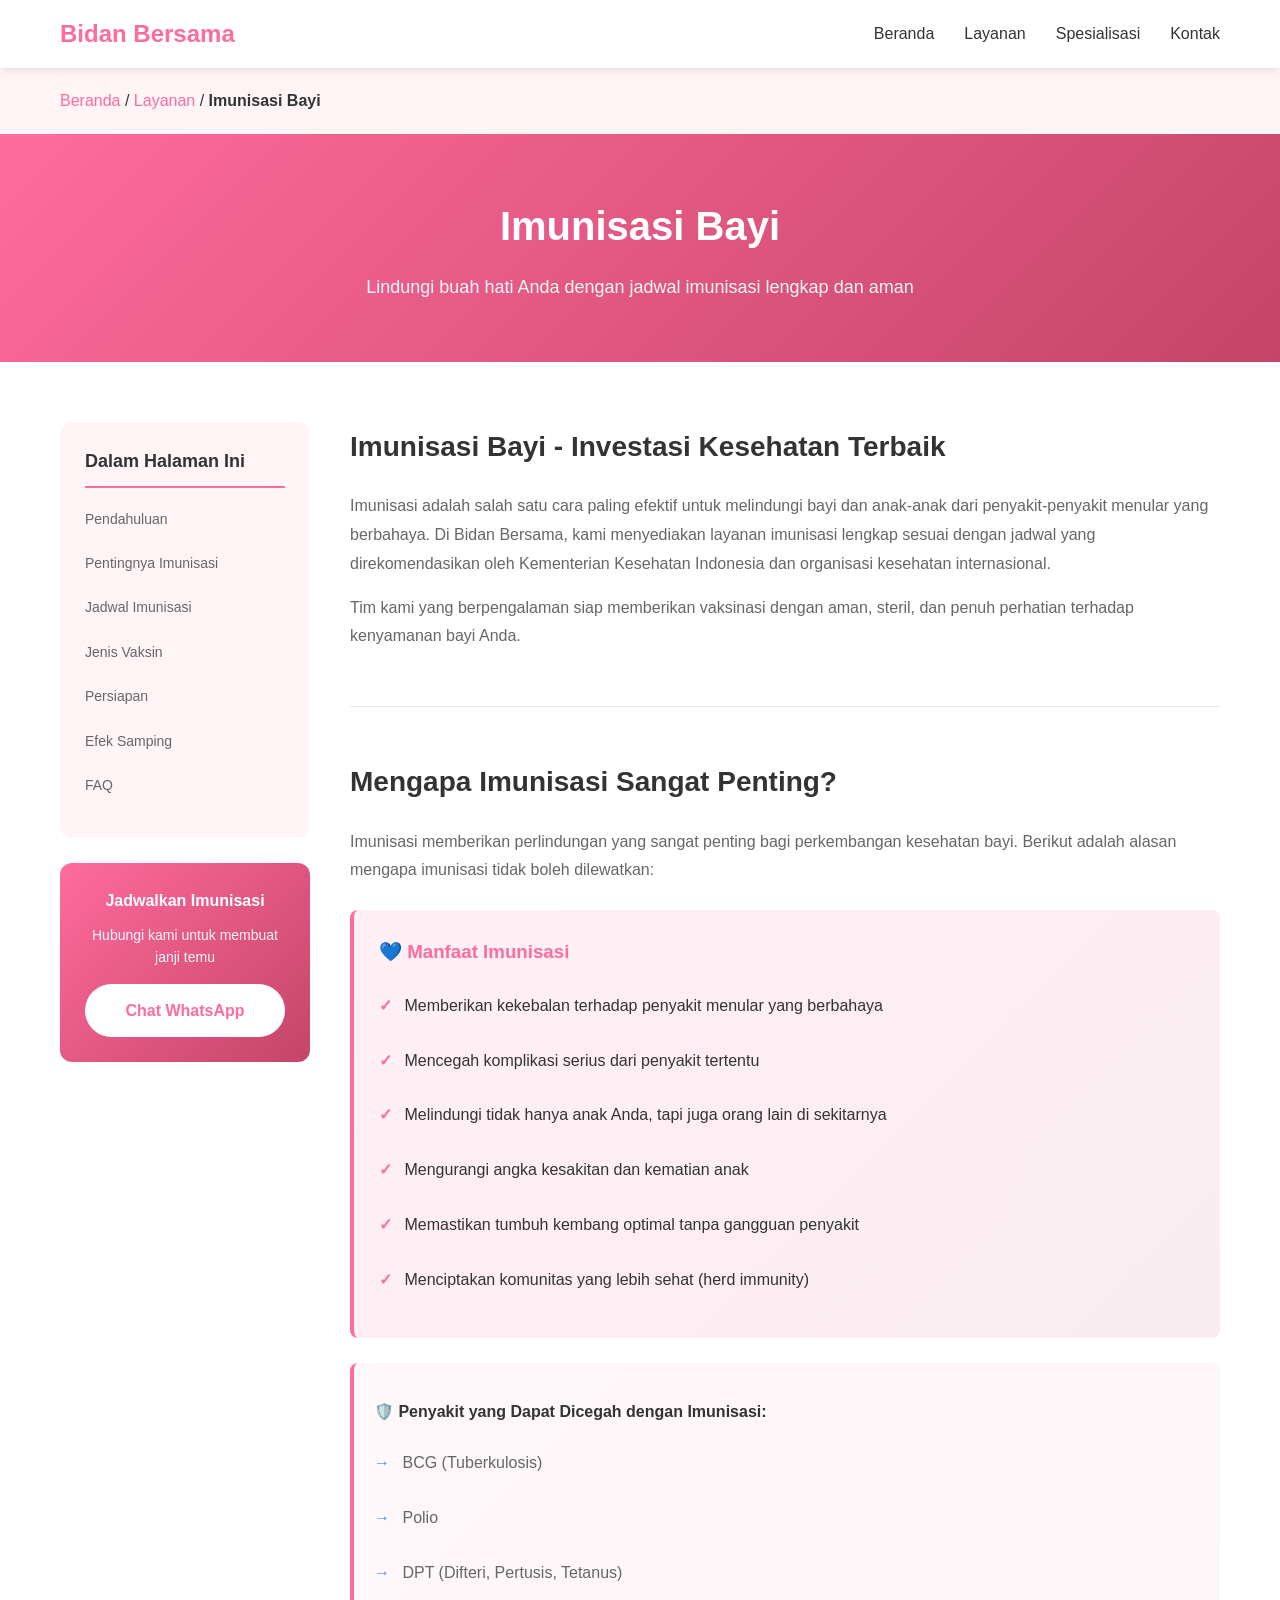
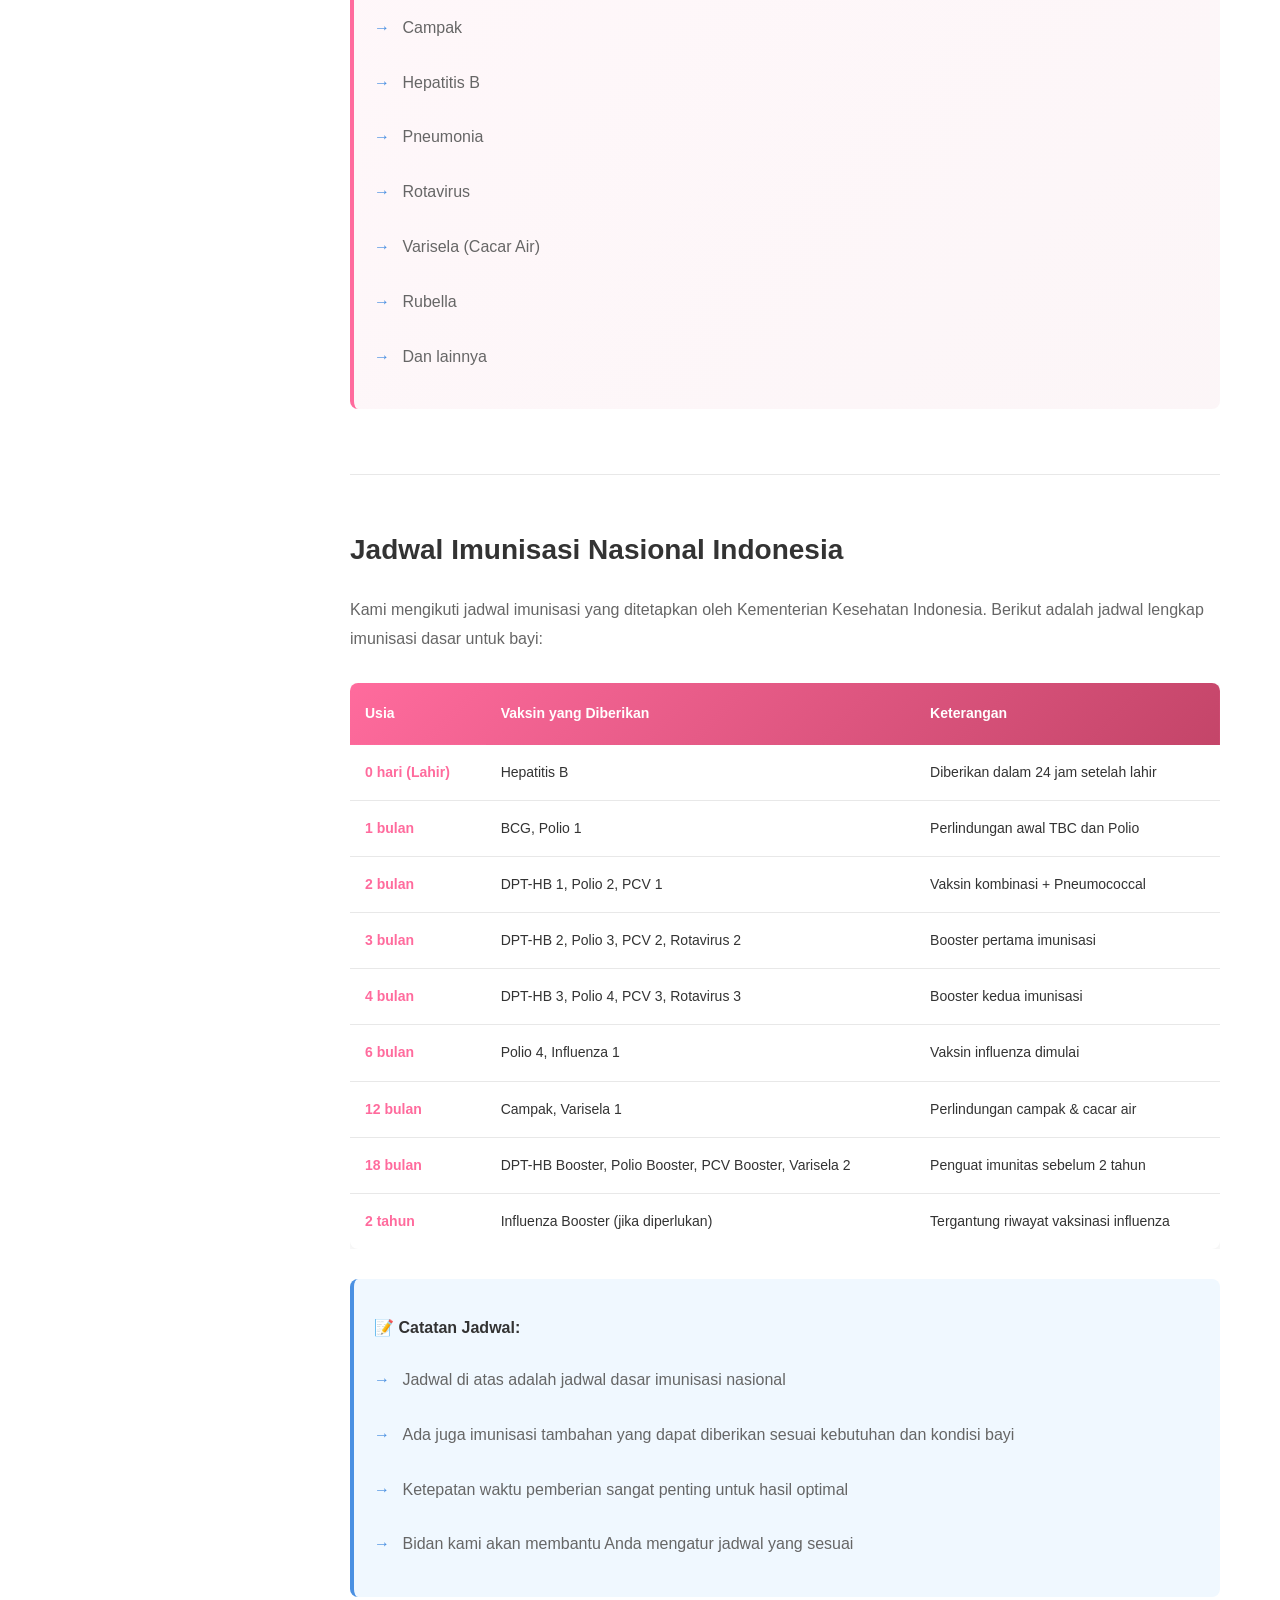
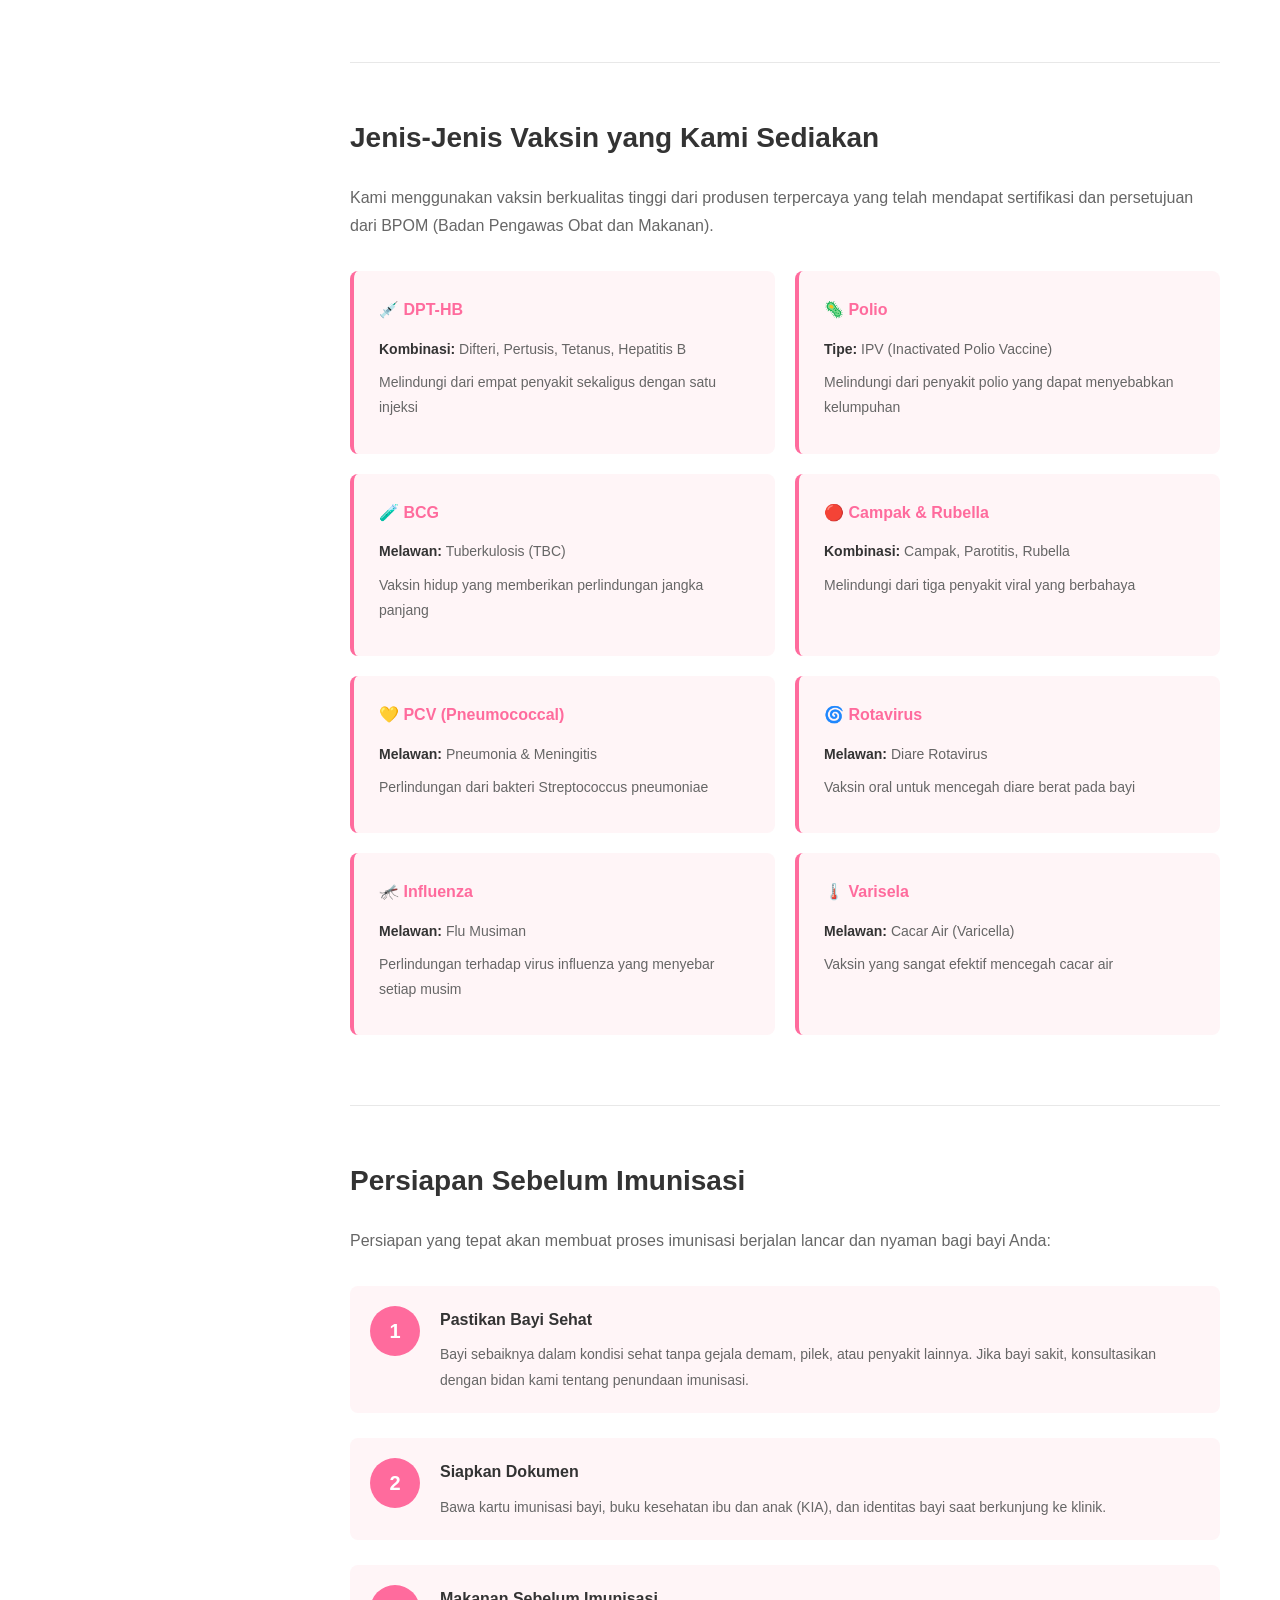
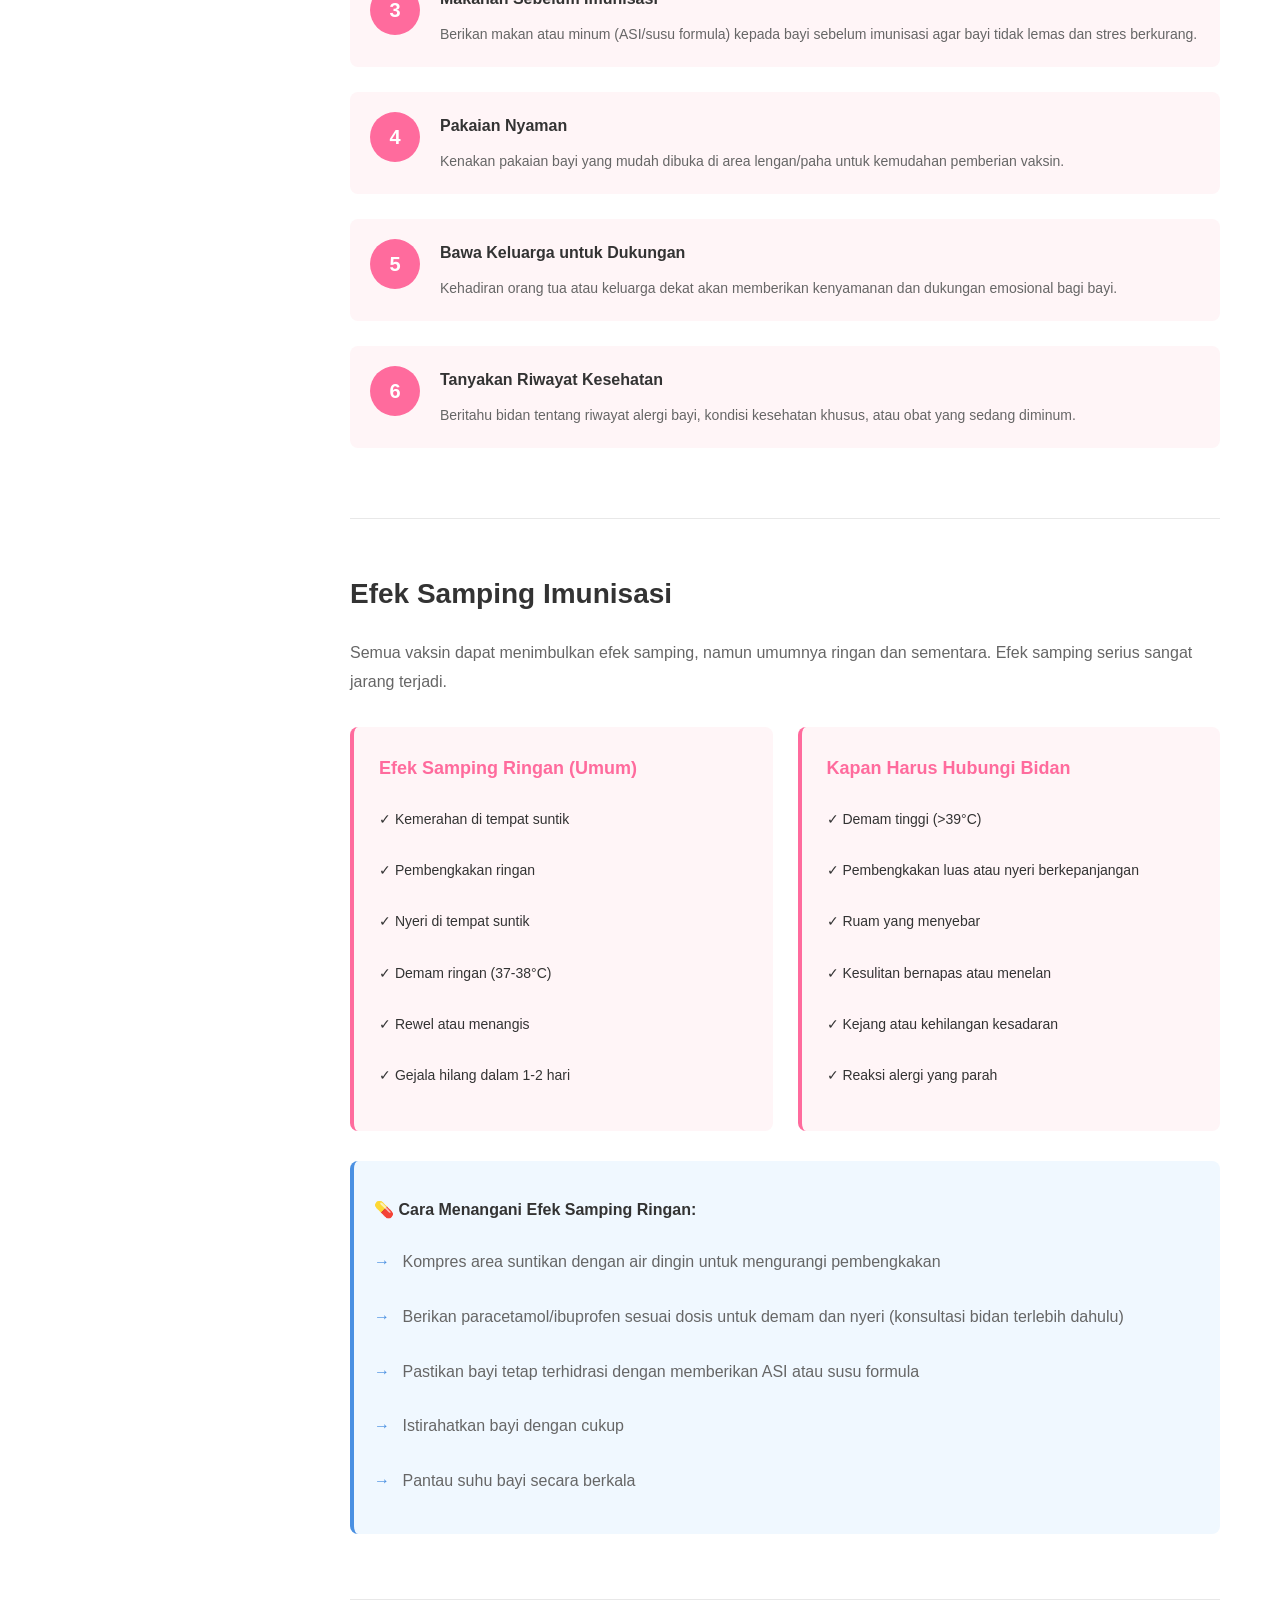
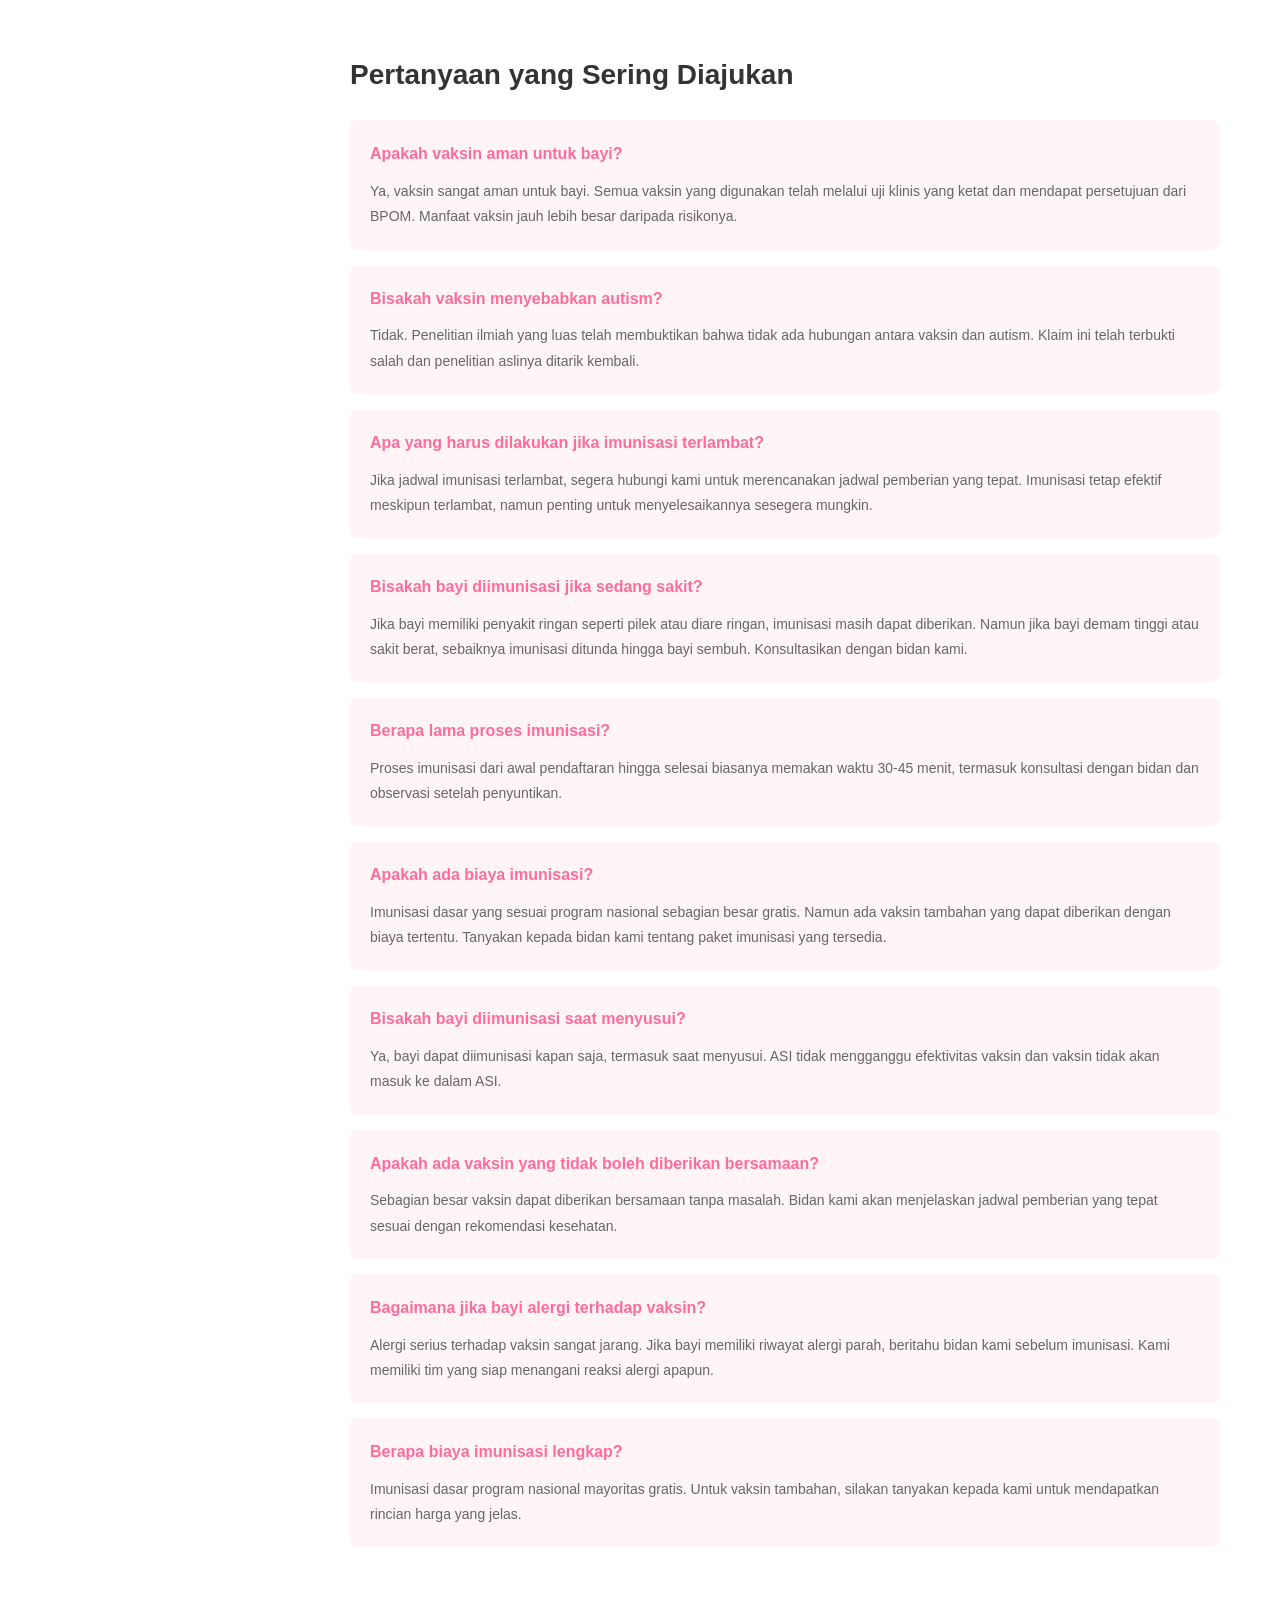
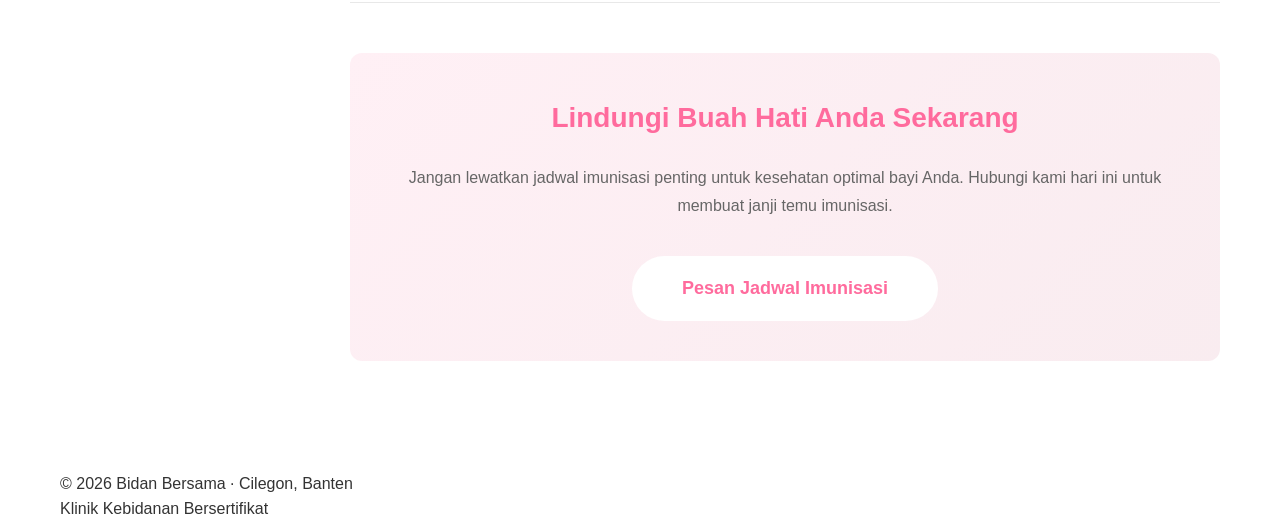
==== imunisasi.html @ d35f8797 "add files" ====
<!DOCTYPE html>
<html lang="id">
<head>
    <meta charset="UTF-8">
    <meta name="viewport" content="width=device-width, initial-scale=1.0">
    <title>Imunisasi Bayi — Bidan Bersama</title>
    <link rel="stylesheet" href="styles.css">
</head>
<body>
    <!-- Navigation -->
    <nav class="navbar">
        <div class="container">
            <div class="nav-brand">
                <a href="index.html">Bidan Bersama</a>
            </div>
            <div class="nav-toggle" id="navToggle">
                <span></span>
                <span></span>
                <span></span>
            </div>
            <ul class="nav-menu" id="navMenu">
                <li><a href="index.html" class="nav-link">Beranda</a></li>
                <li><a href="index.html#services" class="nav-link">Layanan</a></li>
                <li><a href="#" class="nav-link">Spesialisasi</a>
                    <ul class="submenu">
                        <li><a href="melahirkan-menyusui.html">Melahirkan & Menyusui</a></li>
                        <li><a href="imunisasi.html">Imunisasi Bayi</a></li>
                        <li><a href="mom-baby-care.html">Mom & Baby Care</a></li>
                        <li><a href="prosedurtes.html">Prosedur & Tes</a></li>
                    </ul>
                </li>
                <li><a href="index.html#contact" class="nav-link">Kontak</a></li>
            </ul>
        </div>
    </nav>

    <!-- Breadcrumb -->
    <section class="breadcrumb-section">
        <div class="container">
            <a href="index.html">Beranda</a> / 
            <a href="index.html#services">Layanan</a> / 
            <span>Imunisasi Bayi</span>
        </div>
    </section>

    <!-- Page Header -->
    <section class="page-header">
        <div class="container">
            <h1>Imunisasi Bayi</h1>
            <p class="subtitle">Lindungi buah hati Anda dengan jadwal imunisasi lengkap dan aman</p>
        </div>
    </section>

    <!-- Main Content -->
    <section class="service-detail">
        <div class="container">
            <div class="detail-grid">
                <!-- Sidebar -->
                <aside class="sidebar">
                    <div class="sidebar-menu">
                        <h3>Dalam Halaman Ini</h3>
                        <ul>
                            <li><a href="#pendahuluan">Pendahuluan</a></li>
                            <li><a href="#pentingnya">Pentingnya Imunisasi</a></li>
                            <li><a href="#jadwal">Jadwal Imunisasi</a></li>
                            <li><a href="#jenis">Jenis Vaksin</a></li>
                            <li><a href="#persiapan">Persiapan</a></li>
                            <li><a href="#efek">Efek Samping</a></li>
                            <li><a href="#faq">FAQ</a></li>
                        </ul>
                    </div>
                    <div class="sidebar-contact">
                        <h4>Jadwalkan Imunisasi</h4>
                        <p>Hubungi kami untuk membuat janji temu</p>
                        <a href="https://wa.me/6281906271313" class="btn btn-primary" target="_blank">Chat WhatsApp</a>
                    </div>
                </aside>

                <!-- Main Content -->
                <main class="main-content">
                    <!-- Section 1: Pendahuluan -->
                    <section id="pendahuluan" class="content-section">
                        <h2>Imunisasi Bayi - Investasi Kesehatan Terbaik</h2>
                        <p>Imunisasi adalah salah satu cara paling efektif untuk melindungi bayi dan anak-anak dari penyakit-penyakit menular yang berbahaya. Di Bidan Bersama, kami menyediakan layanan imunisasi lengkap sesuai dengan jadwal yang direkomendasikan oleh Kementerian Kesehatan Indonesia dan organisasi kesehatan internasional.</p>
                        <p>Tim kami yang berpengalaman siap memberikan vaksinasi dengan aman, steril, dan penuh perhatian terhadap kenyamanan bayi Anda.</p>
                    </section>

                    <!-- Section 2: Pentingnya Imunisasi -->
                    <section id="pentingnya" class="content-section">
                        <h2>Mengapa Imunisasi Sangat Penting?</h2>
                        <p>Imunisasi memberikan perlindungan yang sangat penting bagi perkembangan kesehatan bayi. Berikut adalah alasan mengapa imunisasi tidak boleh dilewatkan:</p>

                        <div class="highlight-box">
                            <h3>💙 Manfaat Imunisasi</h3>
                            <ul>
                                <li>Memberikan kekebalan terhadap penyakit menular yang berbahaya</li>
                                <li>Mencegah komplikasi serius dari penyakit tertentu</li>
                                <li>Melindungi tidak hanya anak Anda, tapi juga orang lain di sekitarnya</li>
                                <li>Mengurangi angka kesakitan dan kematian anak</li>
                                <li>Memastikan tumbuh kembang optimal tanpa gangguan penyakit</li>
                                <li>Menciptakan komunitas yang lebih sehat (herd immunity)</li>
                            </ul>
                        </div>

                        <div class="info-box highlight">
                            <h4>🛡️ Penyakit yang Dapat Dicegah dengan Imunisasi:</h4>
                            <ul>
                                <li>BCG (Tuberkulosis)</li>
                                <li>Polio</li>
                                <li>DPT (Difteri, Pertusis, Tetanus)</li>
                                <li>Campak</li>
                                <li>Hepatitis B</li>
                                <li>Pneumonia</li>
                                <li>Rotavirus</li>
                                <li>Varisela (Cacar Air)</li>
                                <li>Rubella</li>
                                <li>Dan lainnya</li>
                            </ul>
                        </div>
                    </section>

                    <!-- Section 3: Jadwal Imunisasi -->
                    <section id="jadwal" class="content-section">
                        <h2>Jadwal Imunisasi Nasional Indonesia</h2>
                        <p>Kami mengikuti jadwal imunisasi yang ditetapkan oleh Kementerian Kesehatan Indonesia. Berikut adalah jadwal lengkap imunisasi dasar untuk bayi:</p>

                        <div class="schedule-table">
                            <table class="immunization-schedule">
                                <thead>
                                    <tr>
                                        <th>Usia</th>
                                        <th>Vaksin yang Diberikan</th>
                                        <th>Keterangan</th>
                                    </tr>
                                </thead>
                                <tbody>
                                    <tr>
                                        <td><strong>0 hari (Lahir)</strong></td>
                                        <td>Hepatitis B</td>
                                        <td>Diberikan dalam 24 jam setelah lahir</td>
                                    </tr>
                                    <tr>
                                        <td><strong>1 bulan</strong></td>
                                        <td>BCG, Polio 1</td>
                                        <td>Perlindungan awal TBC dan Polio</td>
                                    </tr>
                                    <tr>
                                        <td><strong>2 bulan</strong></td>
                                        <td>DPT-HB 1, Polio 2, PCV 1</td>
                                        <td>Vaksin kombinasi + Pneumococcal</td>
                                    </tr>
                                    <tr>
                                        <td><strong>3 bulan</strong></td>
                                        <td>DPT-HB 2, Polio 3, PCV 2, Rotavirus 2</td>
                                        <td>Booster pertama imunisasi</td>
                                    </tr>
                                    <tr>
                                        <td><strong>4 bulan</strong></td>
                                        <td>DPT-HB 3, Polio 4, PCV 3, Rotavirus 3</td>
                                        <td>Booster kedua imunisasi</td>
                                    </tr>
                                    <tr>
                                        <td><strong>6 bulan</strong></td>
                                        <td>Polio 4, Influenza 1</td>
                                        <td>Vaksin influenza dimulai</td>
                                    </tr>
                                    <tr>
                                        <td><strong>12 bulan</strong></td>
                                        <td>Campak, Varisela 1</td>
                                        <td>Perlindungan campak & cacar air</td>
                                    </tr>
                                    <tr>
                                        <td><strong>18 bulan</strong></td>
                                        <td>DPT-HB Booster, Polio Booster, PCV Booster, Varisela 2</td>
                                        <td>Penguat imunitas sebelum 2 tahun</td>
                                    </tr>
                                    <tr>
                                        <td><strong>2 tahun</strong></td>
                                        <td>Influenza Booster (jika diperlukan)</td>
                                        <td>Tergantung riwayat vaksinasi influenza</td>
                                    </tr>
                                </tbody>
                            </table>
                        </div>

                        <div class="info-box">
                            <h4>📝 Catatan Jadwal:</h4>
                            <ul>
                                <li>Jadwal di atas adalah jadwal dasar imunisasi nasional</li>
                                <li>Ada juga imunisasi tambahan yang dapat diberikan sesuai kebutuhan dan kondisi bayi</li>
                                <li>Ketepatan waktu pemberian sangat penting untuk hasil optimal</li>
                                <li>Bidan kami akan membantu Anda mengatur jadwal yang sesuai</li>
                            </ul>
                        </div>
                    </section>

                    <!-- Section 4: Jenis Vaksin -->
                    <section id="jenis" class="content-section">
                        <h2>Jenis-Jenis Vaksin yang Kami Sediakan</h2>
                        <p>Kami menggunakan vaksin berkualitas tinggi dari produsen terpercaya yang telah mendapat sertifikasi dan persetujuan dari BPOM (Badan Pengawas Obat dan Makanan).</p>

                        <div class="vaccine-grid">
                            <div class="vaccine-card">
                                <h4>💉 DPT-HB</h4>
                                <p><strong>Kombinasi:</strong> Difteri, Pertusis, Tetanus, Hepatitis B</p>
                                <p>Melindungi dari empat penyakit sekaligus dengan satu injeksi</p>
                            </div>

                            <div class="vaccine-card">
                                <h4>🦠 Polio</h4>
                                <p><strong>Tipe:</strong> IPV (Inactivated Polio Vaccine)</p>
                                <p>Melindungi dari penyakit polio yang dapat menyebabkan kelumpuhan</p>
                            </div>

                            <div class="vaccine-card">
                                <h4>🧪 BCG</h4>
                                <p><strong>Melawan:</strong> Tuberkulosis (TBC)</p>
                                <p>Vaksin hidup yang memberikan perlindungan jangka panjang</p>
                            </div>

                            <div class="vaccine-card">
                                <h4>🔴 Campak & Rubella</h4>
                                <p><strong>Kombinasi:</strong> Campak, Parotitis, Rubella</p>
                                <p>Melindungi dari tiga penyakit viral yang berbahaya</p>
                            </div>

                            <div class="vaccine-card">
                                <h4>💛 PCV (Pneumococcal)</h4>
                                <p><strong>Melawan:</strong> Pneumonia & Meningitis</p>
                                <p>Perlindungan dari bakteri Streptococcus pneumoniae</p>
                            </div>

                            <div class="vaccine-card">
                                <h4>🌀 Rotavirus</h4>
                                <p><strong>Melawan:</strong> Diare Rotavirus</p>
                                <p>Vaksin oral untuk mencegah diare berat pada bayi</p>
                            </div>

                            <div class="vaccine-card">
                                <h4>🦟 Influenza</h4>
                                <p><strong>Melawan:</strong> Flu Musiman</p>
                                <p>Perlindungan terhadap virus influenza yang menyebar setiap musim</p>
                            </div>

                            <div class="vaccine-card">
                                <h4>🌡️ Varisela</h4>
                                <p><strong>Melawan:</strong> Cacar Air (Varicella)</p>
                                <p>Vaksin yang sangat efektif mencegah cacar air</p>
                            </div>
                        </div>
                    </section>

                    <!-- Section 5: Persiapan -->
                    <section id="persiapan" class="content-section">
                        <h2>Persiapan Sebelum Imunisasi</h2>
                        <p>Persiapan yang tepat akan membuat proses imunisasi berjalan lancar dan nyaman bagi bayi Anda:</p>

                        <div class="feature-list">
                            <div class="feature-item">
                                <div class="feature-number">1</div>
                                <div class="feature-content">
                                    <h4>Pastikan Bayi Sehat</h4>
                                    <p>Bayi sebaiknya dalam kondisi sehat tanpa gejala demam, pilek, atau penyakit lainnya. Jika bayi sakit, konsultasikan dengan bidan kami tentang penundaan imunisasi.</p>
                                </div>
                            </div>

                            <div class="feature-item">
                                <div class="feature-number">2</div>
                                <div class="feature-content">
                                    <h4>Siapkan Dokumen</h4>
                                    <p>Bawa kartu imunisasi bayi, buku kesehatan ibu dan anak (KIA), dan identitas bayi saat berkunjung ke klinik.</p>
                                </div>
                            </div>

                            <div class="feature-item">
                                <div class="feature-number">3</div>
                                <div class="feature-content">
                                    <h4>Makanan Sebelum Imunisasi</h4>
                                    <p>Berikan makan atau minum (ASI/susu formula) kepada bayi sebelum imunisasi agar bayi tidak lemas dan stres berkurang.</p>
                                </div>
                            </div>

                            <div class="feature-item">
                                <div class="feature-number">4</div>
                                <div class="feature-content">
                                    <h4>Pakaian Nyaman</h4>
                                    <p>Kenakan pakaian bayi yang mudah dibuka di area lengan/paha untuk kemudahan pemberian vaksin.</p>
                                </div>
                            </div>

                            <div class="feature-item">
                                <div class="feature-number">5</div>
                                <div class="feature-content">
                                    <h4>Bawa Keluarga untuk Dukungan</h4>
                                    <p>Kehadiran orang tua atau keluarga dekat akan memberikan kenyamanan dan dukungan emosional bagi bayi.</p>
                                </div>
                            </div>

                            <div class="feature-item">
                                <div class="feature-number">6</div>
                                <div class="feature-content">
                                    <h4>Tanyakan Riwayat Kesehatan</h4>
                                    <p>Beritahu bidan tentang riwayat alergi bayi, kondisi kesehatan khusus, atau obat yang sedang diminum.</p>
                                </div>
                            </div>
                        </div>
                    </section>

                    <!-- Section 6: Efek Samping -->
                    <section id="efek" class="content-section">
                        <h2>Efek Samping Imunisasi</h2>
                        <p>Semua vaksin dapat menimbulkan efek samping, namun umumnya ringan dan sementara. Efek samping serius sangat jarang terjadi.</p>

                        <div class="services-comparison">
                            <div class="comparison-card">
                                <h4>Efek Samping Ringan (Umum)</h4>
                                <ul>
                                    <li>✓ Kemerahan di tempat suntik</li>
                                    <li>✓ Pembengkakan ringan</li>
                                    <li>✓ Nyeri di tempat suntik</li>
                                    <li>✓ Demam ringan (37-38°C)</li>
                                    <li>✓ Rewel atau menangis</li>
                                    <li>✓ Gejala hilang dalam 1-2 hari</li>
                                </ul>
                            </div>
                            <div class="comparison-card">
                                <h4>Kapan Harus Hubungi Bidan</h4>
                                <ul>
                                    <li>✓ Demam tinggi (>39°C)</li>
                                    <li>✓ Pembengkakan luas atau nyeri berkepanjangan</li>
                                    <li>✓ Ruam yang menyebar</li>
                                    <li>✓ Kesulitan bernapas atau menelan</li>
                                    <li>✓ Kejang atau kehilangan kesadaran</li>
                                    <li>✓ Reaksi alergi yang parah</li>
                                </ul>
                            </div>
                        </div>

                        <div class="info-box">
                            <h4>💊 Cara Menangani Efek Samping Ringan:</h4>
                            <ul>
                                <li>Kompres area suntikan dengan air dingin untuk mengurangi pembengkakan</li>
                                <li>Berikan paracetamol/ibuprofen sesuai dosis untuk demam dan nyeri (konsultasi bidan terlebih dahulu)</li>
                                <li>Pastikan bayi tetap terhidrasi dengan memberikan ASI atau susu formula</li>
                                <li>Istirahatkan bayi dengan cukup</li>
                                <li>Pantau suhu bayi secara berkala</li>
                            </ul>
                        </div>
                    </section>

                    <!-- Section 7: FAQ -->
                    <section id="faq" class="content-section">
                        <h2>Pertanyaan yang Sering Diajukan</h2>
                        
                        <div class="faq-item">
                            <h4>Apakah vaksin aman untuk bayi?</h4>
                            <p>Ya, vaksin sangat aman untuk bayi. Semua vaksin yang digunakan telah melalui uji klinis yang ketat dan mendapat persetujuan dari BPOM. Manfaat vaksin jauh lebih besar daripada risikonya.</p>
                        </div>

                        <div class="faq-item">
                            <h4>Bisakah vaksin menyebabkan autism?</h4>
                            <p>Tidak. Penelitian ilmiah yang luas telah membuktikan bahwa tidak ada hubungan antara vaksin dan autism. Klaim ini telah terbukti salah dan penelitian aslinya ditarik kembali.</p>
                        </div>

                        <div class="faq-item">
                            <h4>Apa yang harus dilakukan jika imunisasi terlambat?</h4>
                            <p>Jika jadwal imunisasi terlambat, segera hubungi kami untuk merencanakan jadwal pemberian yang tepat. Imunisasi tetap efektif meskipun terlambat, namun penting untuk menyelesaikannya sesegera mungkin.</p>
                        </div>

                        <div class="faq-item">
                            <h4>Bisakah bayi diimunisasi jika sedang sakit?</h4>
                            <p>Jika bayi memiliki penyakit ringan seperti pilek atau diare ringan, imunisasi masih dapat diberikan. Namun jika bayi demam tinggi atau sakit berat, sebaiknya imunisasi ditunda hingga bayi sembuh. Konsultasikan dengan bidan kami.</p>
                        </div>

                        <div class="faq-item">
                            <h4>Berapa lama proses imunisasi?</h4>
                            <p>Proses imunisasi dari awal pendaftaran hingga selesai biasanya memakan waktu 30-45 menit, termasuk konsultasi dengan bidan dan observasi setelah penyuntikan.</p>
                        </div>

                        <div class="faq-item">
                            <h4>Apakah ada biaya imunisasi?</h4>
                            <p>Imunisasi dasar yang sesuai program nasional sebagian besar gratis. Namun ada vaksin tambahan yang dapat diberikan dengan biaya tertentu. Tanyakan kepada bidan kami tentang paket imunisasi yang tersedia.</p>
                        </div>

                        <div class="faq-item">
                            <h4>Bisakah bayi diimunisasi saat menyusui?</h4>
                            <p>Ya, bayi dapat diimunisasi kapan saja, termasuk saat menyusui. ASI tidak mengganggu efektivitas vaksin dan vaksin tidak akan masuk ke dalam ASI.</p>
                        </div>

                        <div class="faq-item">
                            <h4>Apakah ada vaksin yang tidak boleh diberikan bersamaan?</h4>
                            <p>Sebagian besar vaksin dapat diberikan bersamaan tanpa masalah. Bidan kami akan menjelaskan jadwal pemberian yang tepat sesuai dengan rekomendasi kesehatan.</p>
                        </div>

                        <div class="faq-item">
                            <h4>Bagaimana jika bayi alergi terhadap vaksin?</h4>
                            <p>Alergi serius terhadap vaksin sangat jarang. Jika bayi memiliki riwayat alergi parah, beritahu bidan kami sebelum imunisasi. Kami memiliki tim yang siap menangani reaksi alergi apapun.</p>
                        </div>

                        <div class="faq-item">
                            <h4>Berapa biaya imunisasi lengkap?</h4>
                            <p>Imunisasi dasar program nasional mayoritas gratis. Untuk vaksin tambahan, silakan tanyakan kepada kami untuk mendapatkan rincian harga yang jelas.</p>
                        </div>
                    </section>

                    <!-- CTA Section -->
                    <section class="content-section cta-section">
                        <h2>Lindungi Buah Hati Anda Sekarang</h2>
                        <p>Jangan lewatkan jadwal imunisasi penting untuk kesehatan optimal bayi Anda. Hubungi kami hari ini untuk membuat janji temu imunisasi.</p>
                        <a href="https://wa.me/6281906271313" class="btn btn-primary btn-large" target="_blank">Pesan Jadwal Imunisasi</a>
                    </section>
                </main>
            </div>
        </div>
    </section>

    <!-- Footer -->
    <footer class="footer">
        <div class="container">
            <p>&copy; 2026 Bidan Bersama · Cilegon, Banten</p>
            <p class="footer-secondary">Klinik Kebidanan Bersertifikat</p>
        </div>
    </footer>

    <script src="script.js"></script>
</body>
</html>
---- styles.css ----
* {
    margin: 0;
    padding: 0;
    box-sizing: border-box;
}

:root {
    --primary-color: #FF6B9D;
    --secondary-color: #C44569;
    --light-bg: #FFF5F7;
    --text-dark: #333333;
    --text-light: #666666;
    --white: #FFFFFF;
    --border-color: #E8E8E8;
}

html {
    scroll-behavior: smooth;
}

body {
    font-family: 'Segoe UI', Tahoma, Geneva, Verdana, sans-serif;
    line-height: 1.6;
    color: var(--text-dark);
}

.container {
    max-width: 1200px;
    margin: 0 auto;
    padding: 0 20px;
}

/* Navigation */
.navbar {
    background: var(--white);
    box-shadow: 0 2px 10px rgba(0, 0, 0, 0.1);
    position: sticky;
    top: 0;
    z-index: 100;
}

.navbar .container {
    display: flex;
    justify-content: space-between;
    align-items: center;
    padding: 15px 20px;
}

.nav-brand a {
    font-size: 24px;
    font-weight: 700;
    color: var(--primary-color);
    text-decoration: none;
}

.nav-menu {
    display: flex;
    list-style: none;
    gap: 30px;
}

.nav-link {
    text-decoration: none;
    color: var(--text-dark);
    font-weight: 500;
    transition: color 0.3s;
}

.nav-link:hover {
    color: var(--primary-color);
}

.nav-toggle {
    display: none;
    flex-direction: column;
    cursor: pointer;
}

.nav-toggle span {
    width: 25px;
    height: 3px;
    background: var(--text-dark);
    margin: 5px 0;
    transition: 0.3s;
}

/* Hero section bgr */

.hero-bg {
    background: linear-gradient(135deg, rgba(255, 107, 157, 0.85) 0%, rgba(196, 69, 105, 0.85) 100%),
                url('./images/hero-midwife.jpg') center/cover no-repeat;
    color: var(--white);
    padding: 120px 20px;
    text-align: center;
    min-height: 600px;
    display: flex;
    align-items: center;
}

.hero-content {
    max-width: 600px;
    margin: 0 auto;
}

/* Buttons */
.btn {
    display: inline-block;
    padding: 14px 40px;
    border-radius: 50px;
    text-decoration: none;
    font-weight: 600;
    transition: all 0.3s;
    border: none;
    cursor: pointer;
    font-size: 16px;
}

.btn-primary {
    background: var(--white);
    color: var(--primary-color);
}

.btn-primary:hover {
    transform: translateY(-2px);
    box-shadow: 0 10px 25px rgba(0, 0, 0, 0.2);
}

/* Services Section */
.services {
    padding: 80px 20px;
    background: var(--light-bg);
}

.services h2 {
    font-size: 36px;
    text-align: center;
    margin-bottom: 15px;
    color: var(--text-dark);
}

.section-intro {
    text-align: center;
    color: var(--text-light);
    font-size: 16px;
    margin-bottom: 50px;
}

.services-grid {
    display: grid;
    grid-template-columns: repeat(auto-fit, minmax(300px, 1fr));
    gap: 30px;
}

.service-card {
    background: var(--white);
    padding: 30px;
    border-radius: 12px;
    box-shadow: 0 5px 15px rgba(0, 0, 0, 0.08);
    transition: all 0.3s;
    text-align: center;
}

.service-card:hover {
    transform: translateY(-5px);
    box-shadow: 0 15px 30px rgba(0, 0, 0, 0.12);
}

.service-icon {
    font-size: 48px;
    margin-bottom: 15px;
}

.service-card h3 {
    font-size: 20px;
    margin-bottom: 15px;
    color: var(--text-dark);
}

.service-card p {
    color: var(--text-light);
    line-height: 1.7;
}

/* About Section */
.about {
    padding: 80px 20px;
    text-align: center;
    background: var(--white);
}

.about h2 {
    font-size: 36px;
    margin-bottom: 30px;
    color: var(--text-dark);
}

.about-text {
    max-width: 700px;
    margin: 0 auto;
    font-size: 17px;
    color: var(--text-light);
    line-height: 1.8;
}

/* Contact Section */
.contact {
    padding: 80px 20px;
    background: var(--white);
}

/* Contact Grid (50-25-25 layout) */
.contact-grid {
    display: grid;
    grid-template-columns: 1fr 0.5fr 0.5fr;
    gap: 40px;
    max-width: 1200px;
    margin: 0 auto 60px;
    align-items: flex-start;
}

/* Left Section - Title and Description */
.contact-left {
    padding-right: 20px;
}

.contact-left h1 {
    font-size: 42px;
    font-weight: 800;
    color: var(--text-dark);
    margin-bottom: 20px;
    line-height: 1.2;
}

.contact-description {
    font-size: 16px;
    color: var(--text-light);
    line-height: 1.8;
    margin: 0;
}

/* Contact Info Cards (Middle & Right) */
.contact-info-card {
    background: linear-gradient(135deg, rgba(255, 107, 157, 0.05) 0%, rgba(196, 69, 105, 0.05) 100%);
    padding: 30px;
    border-radius: 12px;
    border-left: 4px solid var(--primary-color);
    transition: all 0.3s;
    text-align: center;
}

.contact-info-card:hover {
    transform: translateY(-5px);
    box-shadow: 0 15px 40px rgba(0, 0, 0, 0.08);
    border-left-color: var(--secondary-color);
}

.contact-info-icon {
    font-size: 48px;
    margin-bottom: 15px;
    display: block;
}

.contact-info-card h3 {
    font-size: 18px;
    font-weight: 700;
    color: var(--text-dark);
    margin-bottom: 15px;
    margin-top: 0;
}

.contact-info-card p {
    font-size: 14px;
    color: var(--text-light);
    margin: 0;
    line-height: 1.8;
}

.contact-info-card a {
    color: var(--primary-color);
    text-decoration: none;
    font-weight: 600;
    transition: color 0.3s;
}

.contact-info-card a:hover {
    color: var(--secondary-color);
    text-decoration: underline;
}

/* Map Container */
.map-container {
    max-width: 1200px;
    margin: 0 auto 60px;
    border-radius: 12px;
    overflow: hidden;
    box-shadow: 0 10px 40px rgba(0, 0, 0, 0.12);
    height: 500px;
}

.map-container iframe {
    border-radius: 12px;
    border: none;
}

/* Opening Hours */
.opening-hours {
    max-width: 1200px;
    margin: 0 auto;
    background: linear-gradient(135deg, var(--primary-color) 0%, var(--secondary-color) 100%);
    color: var(--white);
    padding: 40px;
    border-radius: 12px;
    text-align: center;
}

.opening-hours h3 {
    font-size: 24px;
    font-weight: 700;
    margin-bottom: 30px;
    margin-top: 0;
}

.hours-grid {
    display: grid;
    grid-template-columns: repeat(auto-fit, minmax(200px, 1fr));
    gap: 20px;
}

.hour-item {
    display: flex;
    flex-direction: column;
    justify-content: center;
    padding: 15px;
    background: rgba(255, 255, 255, 0.1);
    border-radius: 8px;
    backdrop-filter: blur(10px);
}

.hour-item .day {
    font-weight: 600;
    font-size: 15px;
    margin-bottom: 8px;
}

.hour-item .time {
    font-size: 16px;
    font-weight: 700;
}

/* Responsive Design */
@media (max-width: 1024px) {
    .contact-grid {
        grid-template-columns: 1fr;
        gap: 30px;
    }

    .contact-left {
        padding-right: 0;
    }

    .contact-left h1 {
        font-size: 32px;
    }

    .map-container {
        height: 400px;
    }
}

@media (max-width: 768px) {
    .contact {
        padding: 60px 20px;
    }

    .contact-left h1 {
        font-size: 28px;
    }

    .contact-description {
        font-size: 14px;
    }

    .contact-info-card {
        padding: 25px;
    }

    .contact-info-icon {
        font-size: 40px;
    }

    .contact-info-card h3 {
        font-size: 16px;
    }

    .contact-info-card p {
        font-size: 13px;
    }

    .map-container {
        height: 300px;
        margin-bottom: 40px;
    }

    .opening-hours {
        padding: 30px 20px;
    }

    .opening-hours h3 {
        font-size: 20px;
        margin-bottom: 20px;
    }

    .hours-grid {
        grid-template-columns: 1fr 1fr;
        gap: 15px;
    }

    .hour-item {
        padding: 12px;
        font-size: 13px;
    }

    .hour-item .day {
        font-size: 12px;
    }

    .hour-item .time {
        font-size: 14px;
    }
}

@media (max-width: 480px) {
    .contact-left h1 {
        font-size: 24px;
    }

    .hours-grid {
        grid-template-columns: 1fr;
    }

    .map-container {
        height: 250px;
    }
}

/* Responsive Design */
@media (max-width: 768px) {
    .nav-menu {
        position: absolute;
        left: -100%;
        top: 70px;
        flex-direction: column;
        background: var(--white);
        width: 100%;
        text-align: center;
        transition: 0.3s;
        box-shadow: 0 10px 27px rgba(0, 0, 0, 0.05);
        gap: 0;
    }

    .nav-menu.active {
        left: 0;
    }

    .nav-menu li {
        padding: 15px 0;
    }

    .nav-toggle {
        display: flex;
    }

    .hero-content h1 {
        font-size: 32px;
    }

    .hero-text {
        font-size: 16px;
    }

    .services h2,
    .about h2,
    .contact h2 {
        font-size: 28px;
    }

    .services-grid {
        grid-template-columns: 1fr;
    }

    .services {
        padding: 60px 20px;
    }

    .about {
        padding: 60px 20px;
    }

    .contact {
        padding: 60px 20px;
    }
}

@media (max-width: 480px) {
    .hero-content h1 {
        font-size: 24px;
    }

    .hero {
        padding: 60px 20px;
    }

    .nav-brand a {
        font-size: 20px;
    }

    .subtitle {
        font-size: 14px;
    }
}

/* Breadcrumb Navigation */
.breadcrumb-section {
    background: var(--light-bg);
    padding: 20px;
    margin-top: 0;
}

.breadcrumb-section a {
    color: var(--primary-color);
    text-decoration: none;
    font-weight: 500;
}

.breadcrumb-section a:hover {
    text-decoration: underline;
}

.breadcrumb-section span {
    color: var(--text-dark);
    font-weight: 600;
}

/* Page Header */
.page-header {
    background: linear-gradient(135deg, var(--primary-color) 0%, var(--secondary-color) 100%);
    color: var(--white);
    padding: 60px 20px;
    text-align: center;
}

.page-header h1 {
    font-size: 40px;
    margin-bottom: 15px;
    font-weight: 800;
}

.page-header .subtitle {
    font-size: 18px;
    opacity: 0.95;
}

/* Service Detail Layout */
.service-detail {
    padding: 60px 20px;
    background: var(--white);
}

.detail-grid {
    display: grid;
    grid-template-columns: 250px 1fr;
    gap: 40px;
    max-width: 1200px;
    margin: 0 auto;
}

/* Sidebar */
.sidebar {
    position: sticky;
    top: 100px;
    height: fit-content;
}

.sidebar-menu {
    background: var(--light-bg);
    padding: 25px;
    border-radius: 12px;
    margin-bottom: 25px;
}

.sidebar-menu h3 {
    font-size: 18px;
    margin-bottom: 15px;
    color: var(--text-dark);
    border-bottom: 2px solid var(--primary-color);
    padding-bottom: 10px;
}

.sidebar-menu ul {
    list-style: none;
}

.sidebar-menu li {
    margin: 12px 0;
}

.sidebar-menu a {
    color: var(--text-light);
    text-decoration: none;
    transition: color 0.3s;
    font-size: 14px;
    display: block;
    padding: 5px 0;
}

.sidebar-menu a:hover {
    color: var(--primary-color);
    padding-left: 5px;
}

.sidebar-contact {
    background: linear-gradient(135deg, var(--primary-color) 0%, var(--secondary-color) 100%);
    color: var(--white);
    padding: 25px;
    border-radius: 12px;
    text-align: center;
}

.sidebar-contact h4 {
    font-size: 16px;
    margin-bottom: 10px;
}

.sidebar-contact p {
    font-size: 14px;
    margin-bottom: 15px;
    opacity: 0.95;
}

/* Main Content */
.main-content {
    line-height: 1.8;
}

.content-section {
    margin-bottom: 50px;
    padding-bottom: 40px;
    border-bottom: 1px solid var(--border-color);
}

.content-section:last-child {
    border-bottom: none;
}

.content-section h2 {
    font-size: 28px;
    color: var(--text-dark);
    margin-bottom: 20px;
    font-weight: 700;
}

.content-section h4 {
    color: var(--primary-color);
    margin-top: 15px;
    margin-bottom: 10px;
    font-size: 16px;
}

.content-section p {
    color: var(--text-light);
    margin-bottom: 15px;
    font-size: 16px;
}

.content-section ul {
    margin-left: 20px;
    color: var(--text-light);
}

.content-section li {
    margin-bottom: 10px;
}

/* Highlight Box */
.highlight-box {
    background: linear-gradient(135deg, rgba(255, 107, 157, 0.1) 0%, rgba(196, 69, 105, 0.1) 100%);
    border-left: 4px solid var(--primary-color);
    padding: 25px;
    border-radius: 8px;
    margin: 25px 0;
}

.highlight-box h3 {
    color: var(--primary-color);
    margin-bottom: 15px;
}

.highlight-box ul {
    list-style: none;
    margin-left: 0;
}

.highlight-box li {
    padding: 8px 0;
    color: var(--text-dark);
}

.highlight-box li:before {
    content: "✓ ";
    color: var(--primary-color);
    font-weight: bold;
    margin-right: 8px;
}

/* Info Box */
.info-box {
    background: #F0F8FF;
    border-left: 4px solid #4A90E2;
    padding: 20px;
    border-radius: 8px;
    margin: 25px 0;
}

.info-box.highlight {
    background: linear-gradient(135deg, rgba(255, 107, 157, 0.05) 0%, rgba(196, 69, 105, 0.05) 100%);
    border-left-color: var(--primary-color);
}

.info-box h4 {
    color: #333;
    margin-bottom: 15px;
}

.info-box ul {
    list-style: none;
    margin-left: 0;
}

.info-box li {
    padding: 8px 0;
    color: var(--text-light);
}

.info-box li:before {
    content: "→ ";
    color: #4A90E2;
    font-weight: bold;
    margin-right: 8px;
}

/* Feature List */
.feature-list {
    margin: 30px 0;
}

.feature-item {
    display: flex;
    gap: 20px;
    margin-bottom: 25px;
    padding: 20px;
    background: var(--light-bg);
    border-radius: 8px;
    transition: all 0.3s;
}

.feature-item:hover {
    background: #FFE8F0;
    transform: translateX(5px);
}

.feature-number {
    display: flex;
    align-items: center;
    justify-content: center;
    width: 50px;
    height: 50px;
    background: var(--primary-color);
    color: var(--white);
    border-radius: 50%;
    font-weight: 700;
    font-size: 20px;
    flex-shrink: 0;
}

.feature-content h4 {
    color: var(--text-dark);
    margin: 0 0 8px 0;
}

.feature-content p {
    margin: 0;
    font-size: 14px;
}

/* Services Comparison */
.services-comparison {
    display: grid;
    grid-template-columns: repeat(auto-fit, minmax(280px, 1fr));
    gap: 25px;
    margin: 30px 0;
}

.comparison-card {
    background: var(--light-bg);
    padding: 25px;
    border-radius: 8px;
    border-left: 4px solid var(--primary-color);
    transition: all 0.3s;
}

.comparison-card:hover {
    box-shadow: 0 10px 25px rgba(0, 0, 0, 0.1);
}

.comparison-card h4 {
    color: var(--primary-color);
    margin-top: 0;
    margin-bottom: 15px;
    font-size: 18px;
}

.comparison-card ul {
    list-style: none;
    margin: 0;
}

.comparison-card li {
    padding: 8px 0;
    color: var(--text-dark);
    font-size: 14px;
}

.comparison-card li:before {
    margin-right: 8px;
}

/* FAQ */
.faq-item {
    background: var(--light-bg);
    padding: 20px;
    margin-bottom: 15px;
    border-radius: 8px;
    transition: all 0.3s;
}

.faq-item:hover {
    box-shadow: 0 5px 15px rgba(0, 0, 0, 0.08);
    transform: translateX(5px);
}

.faq-item h4 {
    color: var(--primary-color);
    margin: 0 0 10px 0;
    cursor: pointer;
    user-select: none;
}

.faq-item p {
    margin: 0;
    color: var(--text-light);
    font-size: 14px;
}

/* CTA Section */
.cta-section {
    text-align: center;
    background: linear-gradient(135deg, rgba(255, 107, 157, 0.1) 0%, rgba(196, 69, 105, 0.1) 100%);
    padding: 40px;
    border-radius: 12px;
    border: none;
}

.cta-section h2 {
    color: var(--primary-color);
}

.btn-large {
    padding: 16px 50px;
    font-size: 18px;
    margin-top: 20px;
}

/* Submenu (Dropdown) */
.nav-menu li {
    position: relative;
}

.submenu {
    display: none;
    position: absolute;
    top: 100%;
    left: 0;
    background: var(--white);
    flex-direction: column;
    list-style: none;
    gap: 0;
    box-shadow: 0 10px 25px rgba(0, 0, 0, 0.1);
    border-radius: 8px;
    overflow: hidden;
    min-width: 200px;
}

.nav-menu li:hover .submenu {
    display: flex;
}

.submenu li {
    padding: 0;
}

.submenu a {
    padding: 12px 20px;
    color: var(--text-dark);
    display: block;
    transition: all 0.3s;
}

.submenu a:hover {
    background: var(--light-bg);
    color: var(--primary-color);
}

/* Responsive */
@media (max-width: 768px) {
    .detail-grid {
        grid-template-columns: 1fr;
    }

    .sidebar {
        position: static;
    }

    .sidebar-menu,
    .sidebar-contact {
        margin-bottom: 30px;
    }

    .page-header h1 {
        font-size: 28px;
    }

    .page-header .subtitle {
        font-size: 16px;
    }

    .content-section h2 {
        font-size: 22px;
    }

    .services-comparison {
        grid-template-columns: 1fr;
    }

    .submenu {
        position: static;
        display: none;
        box-shadow: none;
        background: var(--light-bg);
    }

    .nav-menu li:hover .submenu {
        display: none;
    }

    .nav-menu.active .submenu {
        display: flex;
    }

    .breadcrumb-section {
        font-size: 14px;
    }
}

.btn-small {
    display: inline-block;
    padding: 8px 16px;
    font-size: 14px;
    background: none;
    color: var(--primary-color);
    text-decoration: none;
    font-weight: 600;
    transition: color 0.3s;
    margin-top: 10px;
}

.btn-small:hover {
    color: var(--secondary-color);
    text-decoration: underline;
}

/* Preparation Grid */
.preparation-grid {
    display: grid;
    grid-template-columns: repeat(auto-fit, minmax(280px, 1fr));
    gap: 20px;
    margin: 30px 0;
}

.prep-card {
    background: var(--light-bg);
    padding: 25px;
    border-radius: 8px;
    text-align: center;
    transition: all 0.3s;
    border: 2px solid transparent;
}

.prep-card:hover {
    border-color: var(--primary-color);
    transform: translateY(-5px);
    box-shadow: 0 10px 25px rgba(0, 0, 0, 0.1);
}

.prep-icon {
    font-size: 40px;
    margin-bottom: 15px;
    display: block;
}

.prep-card h4 {
    color: var(--text-dark);
    margin: 0 0 10px 0;
    font-size: 16px;
}

.prep-card p {
    font-size: 14px;
    color: var(--text-light);
    margin: 0;
}

/* Pricing */
.pricing-grid {
    display: grid;
    grid-template-columns: repeat(auto-fit, minmax(300px, 1fr));
    gap: 30px;
    margin: 30px 0;
}

.price-card {
    background: var(--white);
    border: 2px solid var(--border-color);
    padding: 40px 25px;
    border-radius: 12px;
    text-align: center;
    transition: all 0.3s;
    position: relative;
}

.price-card.featured {
    border: 2px solid var(--primary-color);
    box-shadow: 0 10px 40px rgba(255, 107, 157, 0.2);
    transform: scale(1.05);
}

.price-card:hover {
    box-shadow: 0 15px 50px rgba(0, 0, 0, 0.1);
    transform: translateY(-5px);
}

.price-card.featured:hover {
    box-shadow: 0 15px 50px rgba(255, 107, 157, 0.3);
    transform: scale(1.05) translateY(-5px);
}

.price-badge {
    position: absolute;
    top: -15px;
    left: 50%;
    transform: translateX(-50%);
    background: var(--primary-color);
    color: var(--white);
    padding: 8px 16px;
    border-radius: 20px;
    font-size: 12px;
    font-weight: 700;
    text-transform: uppercase;
    letter-spacing: 0.5px;
}

.price-card h3 {
    font-size: 20px;
    color: var(--text-dark);
    margin: 15px 0 25px 0;
}

.price {
    margin: 25px 0;
    display: flex;
    align-items: baseline;
    justify-content: center;
    gap: 5px;
}

.currency {
    font-size: 16px;
    color: var(--text-light);
    font-weight: 600;
}

.amount {
    font-size: 42px;
    font-weight: 800;
    color: var(--primary-color);
}

.price-description {
    font-size: 14px;
    color: var(--text-light);
    margin-bottom: 25px;
}

.price-features {
    list-style: none;
    margin: 0 0 30px 0;
    padding: 0;
    text-align: left;
}

.price-features li {
    padding: 10px 0;
    color: var(--text-dark);
    font-size: 14px;
    border-bottom: 1px solid var(--border-color);
}

.price-features li:last-child {
    border-bottom: none;
}

.btn-block {
    width: 100%;
    display: block;
}

.btn-outline {
    display: inline-block;
    padding: 12px 30px;
    border: 2px solid var(--primary-color);
    border-radius: 50px;
    color: var(--primary-color);
    text-decoration: none;
    font-weight: 600;
    background: transparent;
    transition: all 0.3s;
}

.btn-outline:hover {
    background: var(--primary-color);
    color: var(--white);
    transform: translateY(-2px);
}

/* Responsive */
@media (max-width: 768px) {
    .price-card.featured {
        transform: scale(1);
    }

    .price-card.featured:hover {
        transform: translateY(-5px);
    }

    .preparation-grid {
        grid-template-columns: 1fr;
    }

    .pricing-grid {
        grid-template-columns: 1fr;
    }

    .price {
        flex-direction: row;
    }

    .amount {
        font-size: 32px;
    }
}

/* Immunization Schedule Table */
.schedule-table {
    overflow-x: auto;
    margin: 30px 0;
}

table.immunization-schedule {
    width: 100%;
    border-collapse: collapse;
    background: var(--white);
    box-shadow: 0 5px 15px rgba(0, 0, 0, 0.08);
    border-radius: 8px;
    overflow: hidden;
}

table.immunization-schedule thead {
    background: linear-gradient(135deg, var(--primary-color) 0%, var(--secondary-color) 100%);
    color: var(--white);
}

table.immunization-schedule th {
    padding: 18px 15px;
    text-align: left;
    font-weight: 600;
    font-size: 14px;
}

table.immunization-schedule td {
    padding: 15px;
    border-bottom: 1px solid var(--border-color);
    font-size: 14px;
}

table.immunization-schedule tbody tr:hover {
    background: var(--light-bg);
}

table.immunization-schedule tbody tr:last-child td {
    border-bottom: none;
}

table.immunization-schedule td:first-child {
    font-weight: 600;
    color: var(--primary-color);
    min-width: 120px;
}

/* Vaccine Grid */
.vaccine-grid {
    display: grid;
    grid-template-columns: repeat(auto-fit, minmax(280px, 1fr));
    gap: 20px;
    margin: 30px 0;
}

.vaccine-card {
    background: var(--light-bg);
    padding: 25px;
    border-radius: 8px;
    border-left: 4px solid var(--primary-color);
    transition: all 0.3s;
}

.vaccine-card:hover {
    transform: translateY(-5px);
    box-shadow: 0 10px 25px rgba(0, 0, 0, 0.1);
    border-left-color: var(--secondary-color);
}

.vaccine-card h4 {
    color: var(--primary-color);
    margin: 0 0 12px 0;
    font-size: 16px;
}

.vaccine-card p {
    margin: 8px 0;
    font-size: 14px;
    color: var(--text-light);
}

.vaccine-card strong {
    color: var(--text-dark);
}

/* Responsive Table */
@media (max-width: 768px) {
    table.immunization-schedule {
        font-size: 12px;
    }

    table.immunization-schedule th,
    table.immunization-schedule td {
        padding: 12px 8px;
    }

    .vaccine-grid {
        grid-template-columns: 1fr;
    }
}
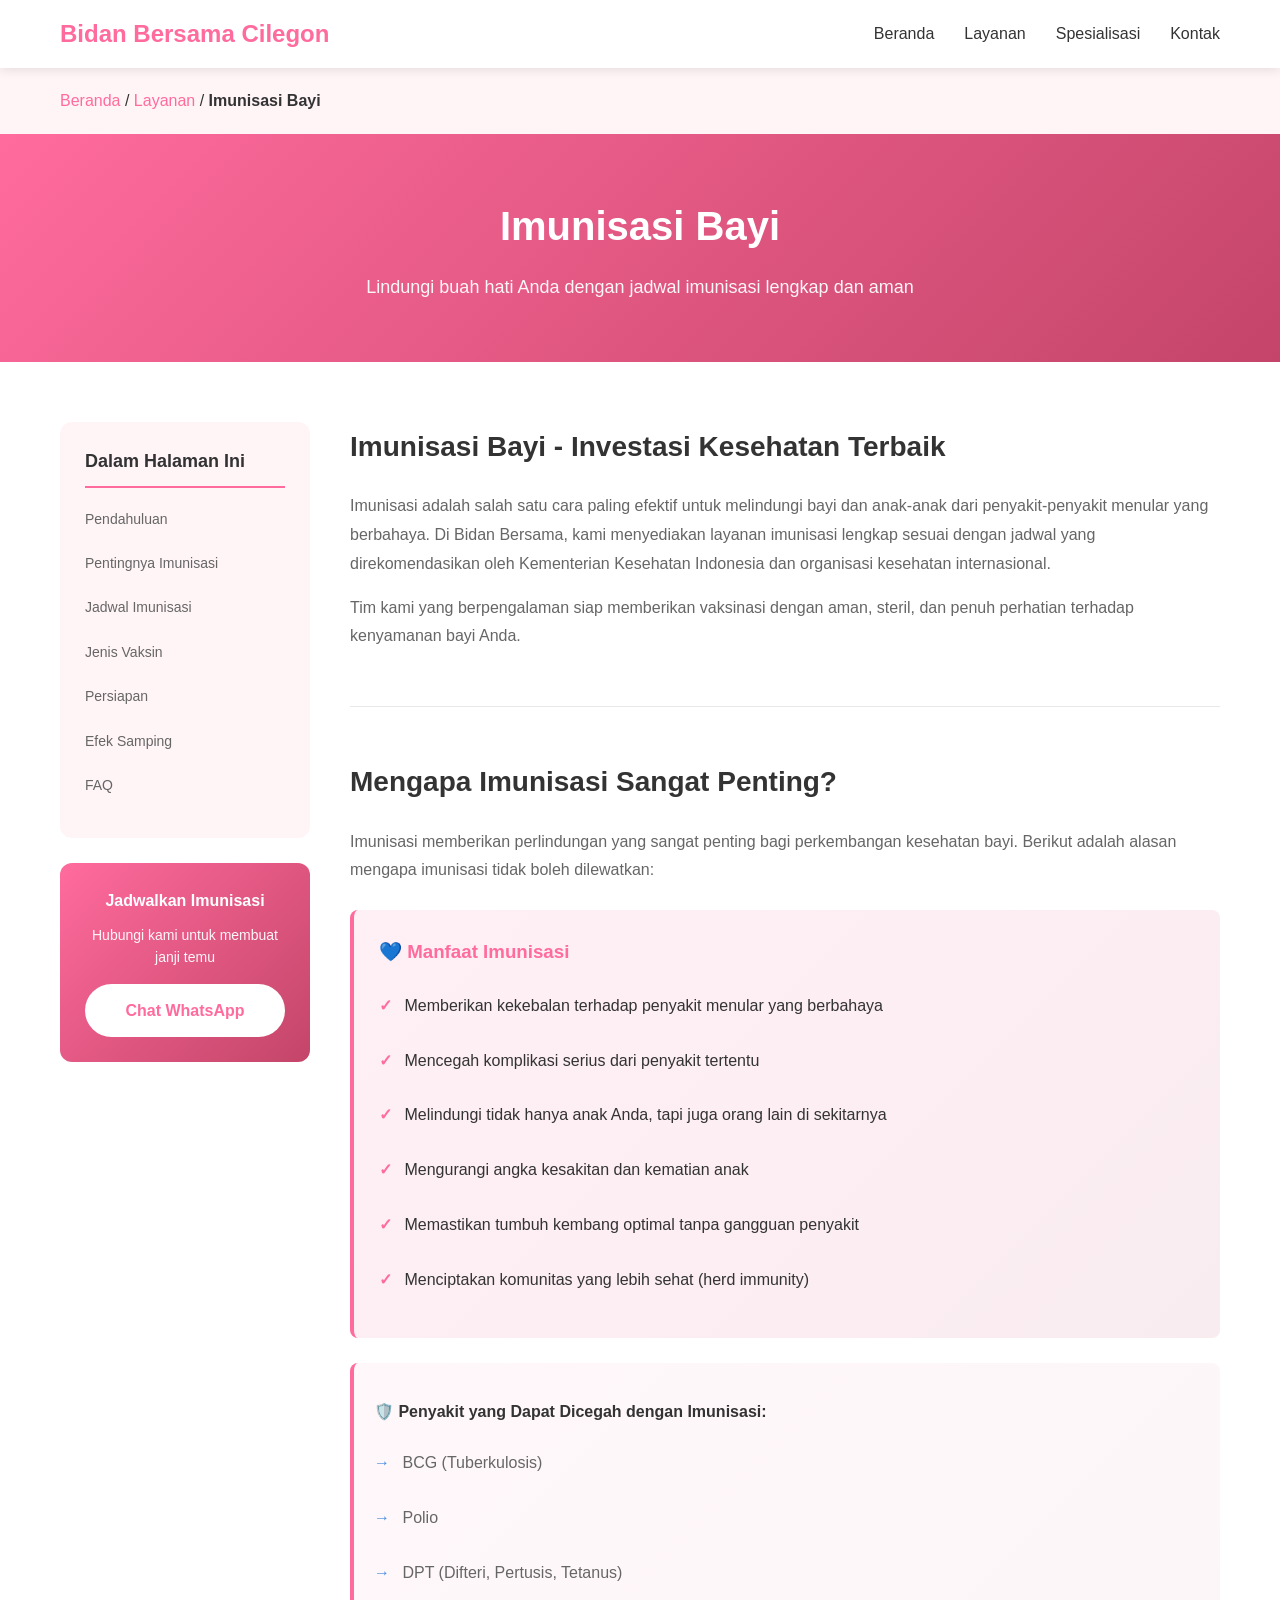
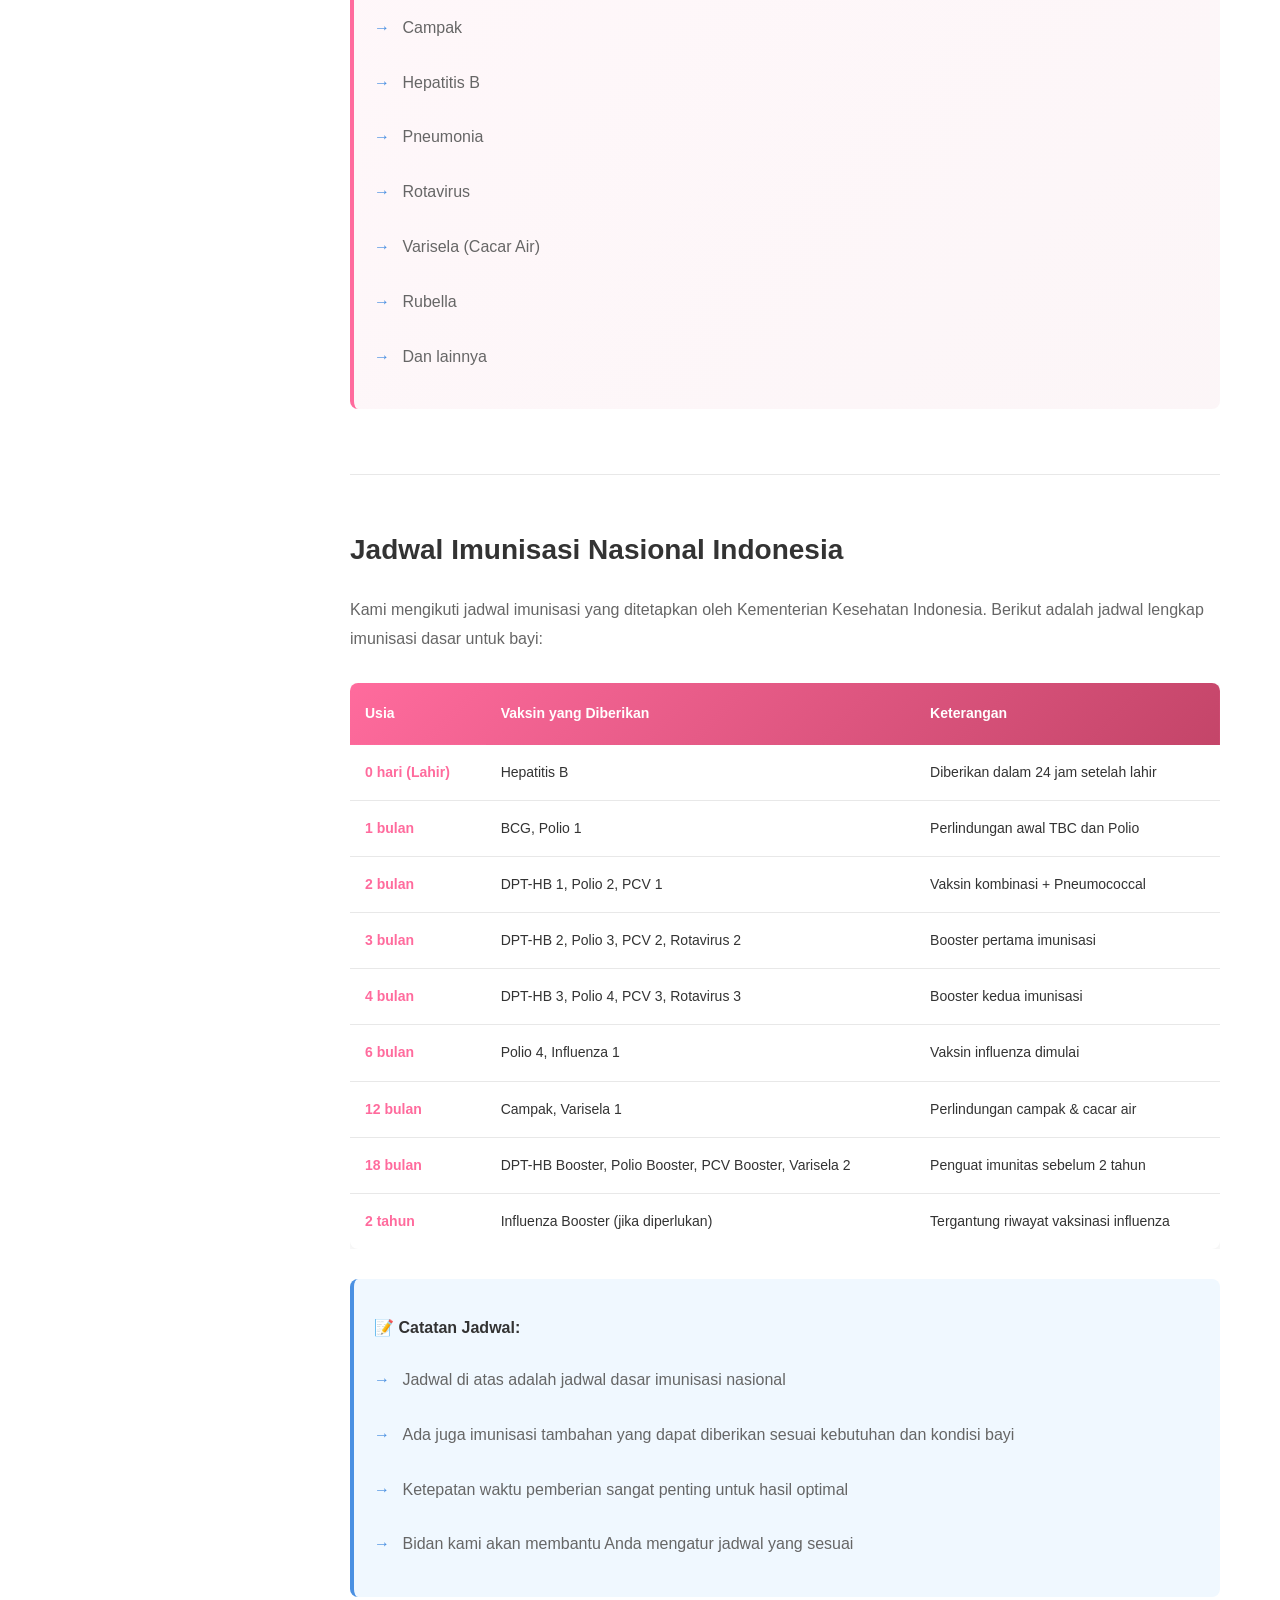
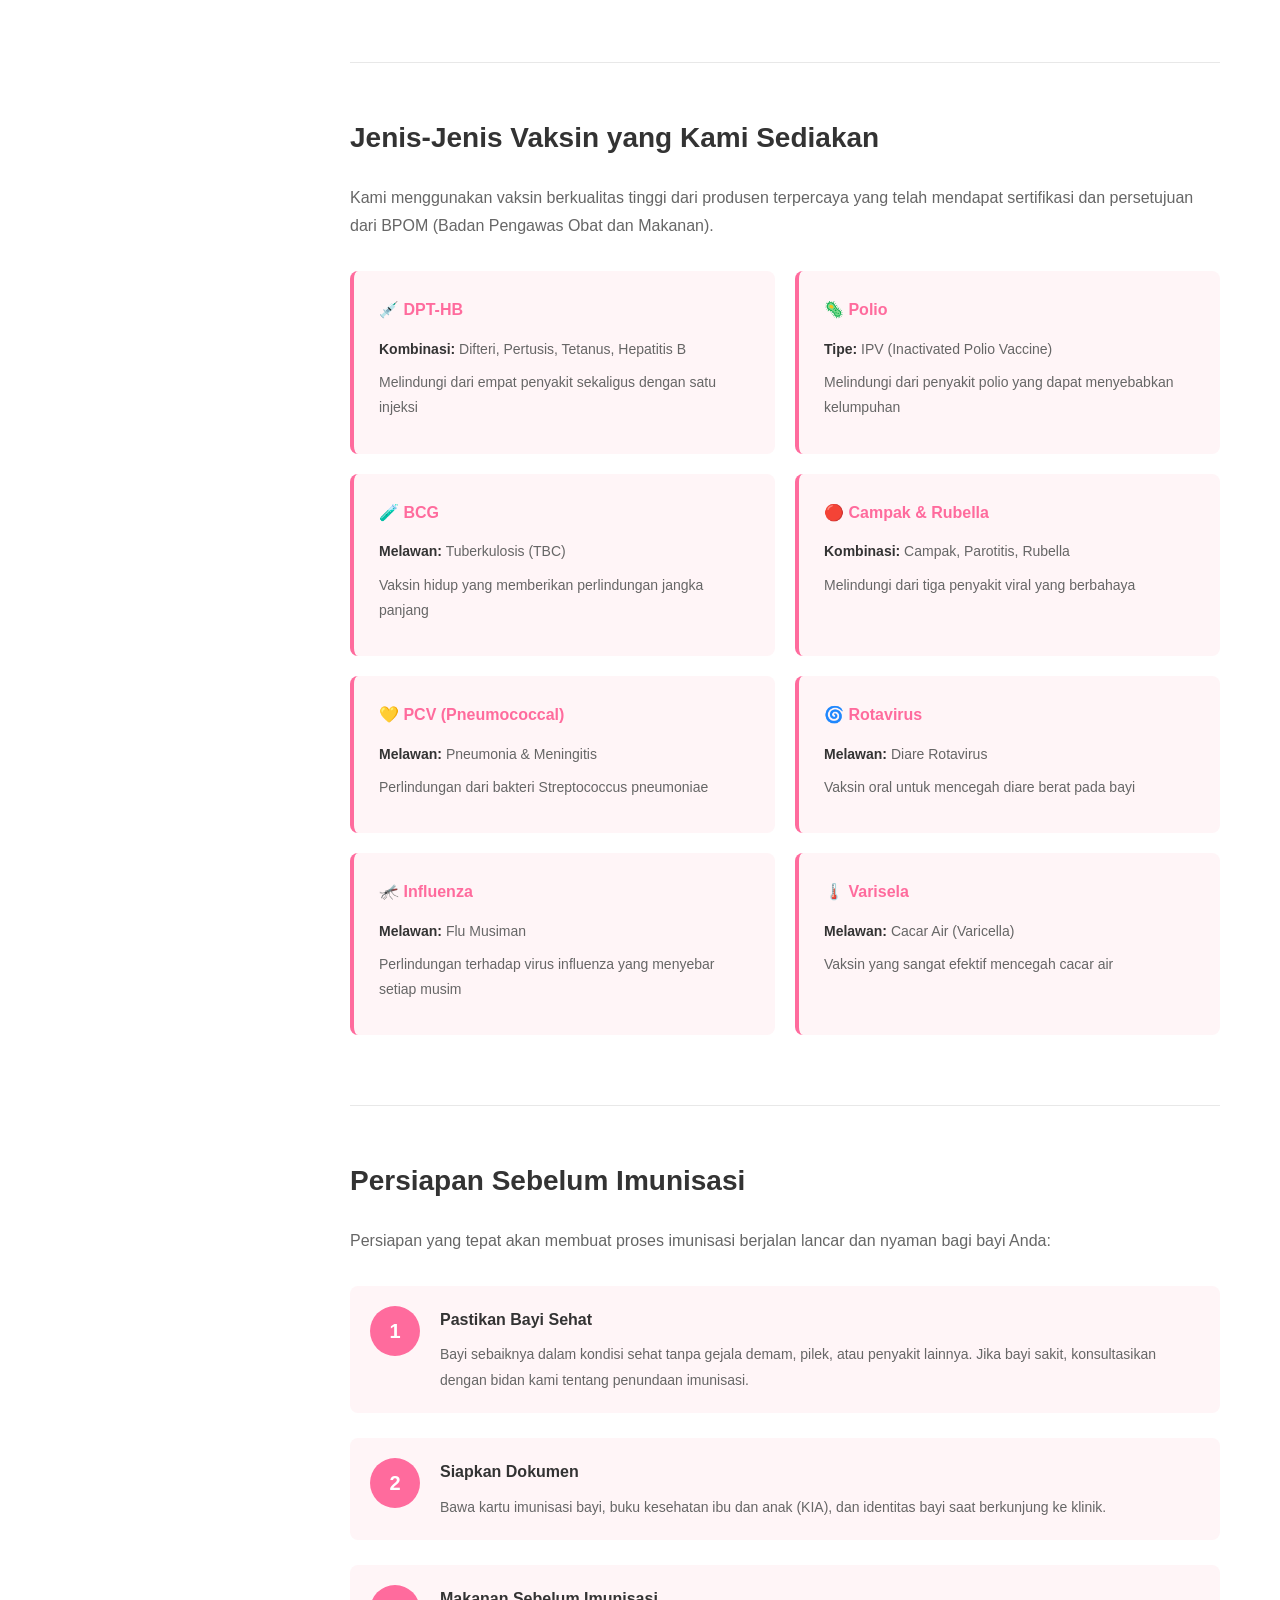
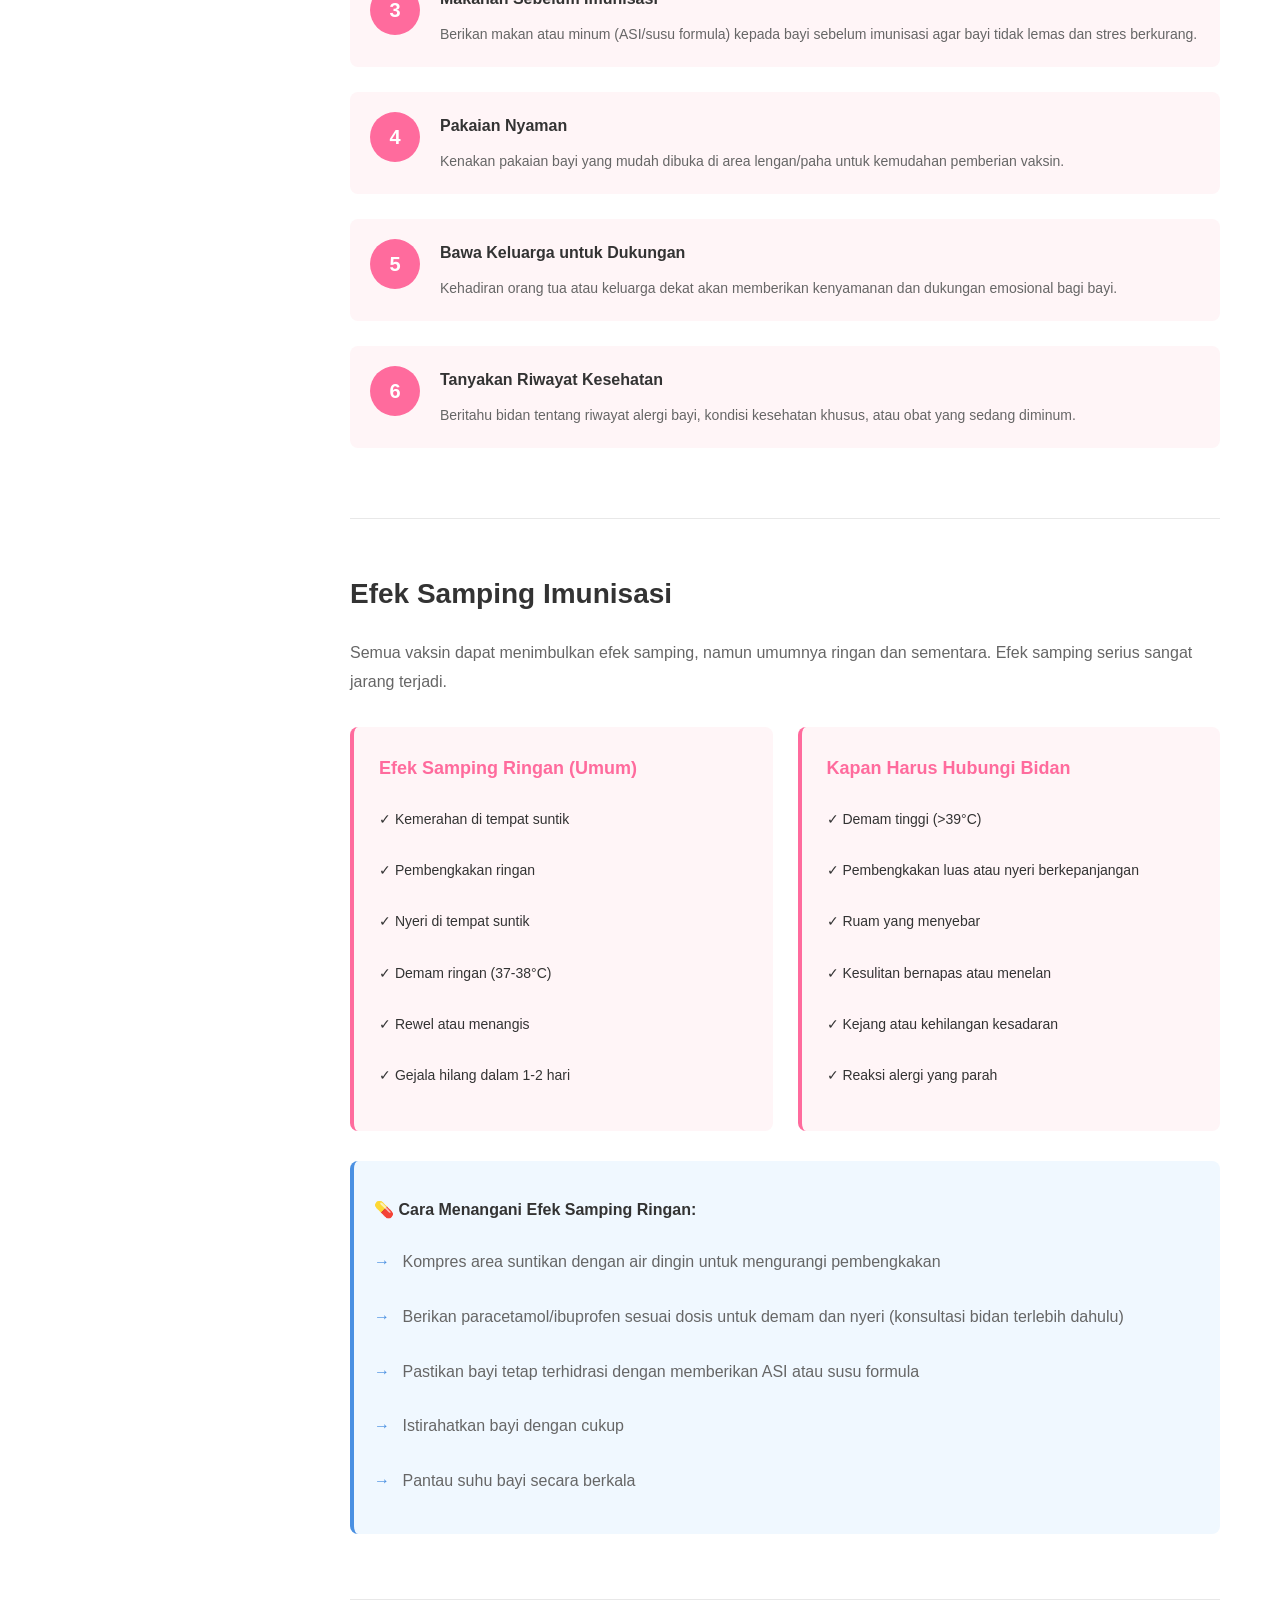
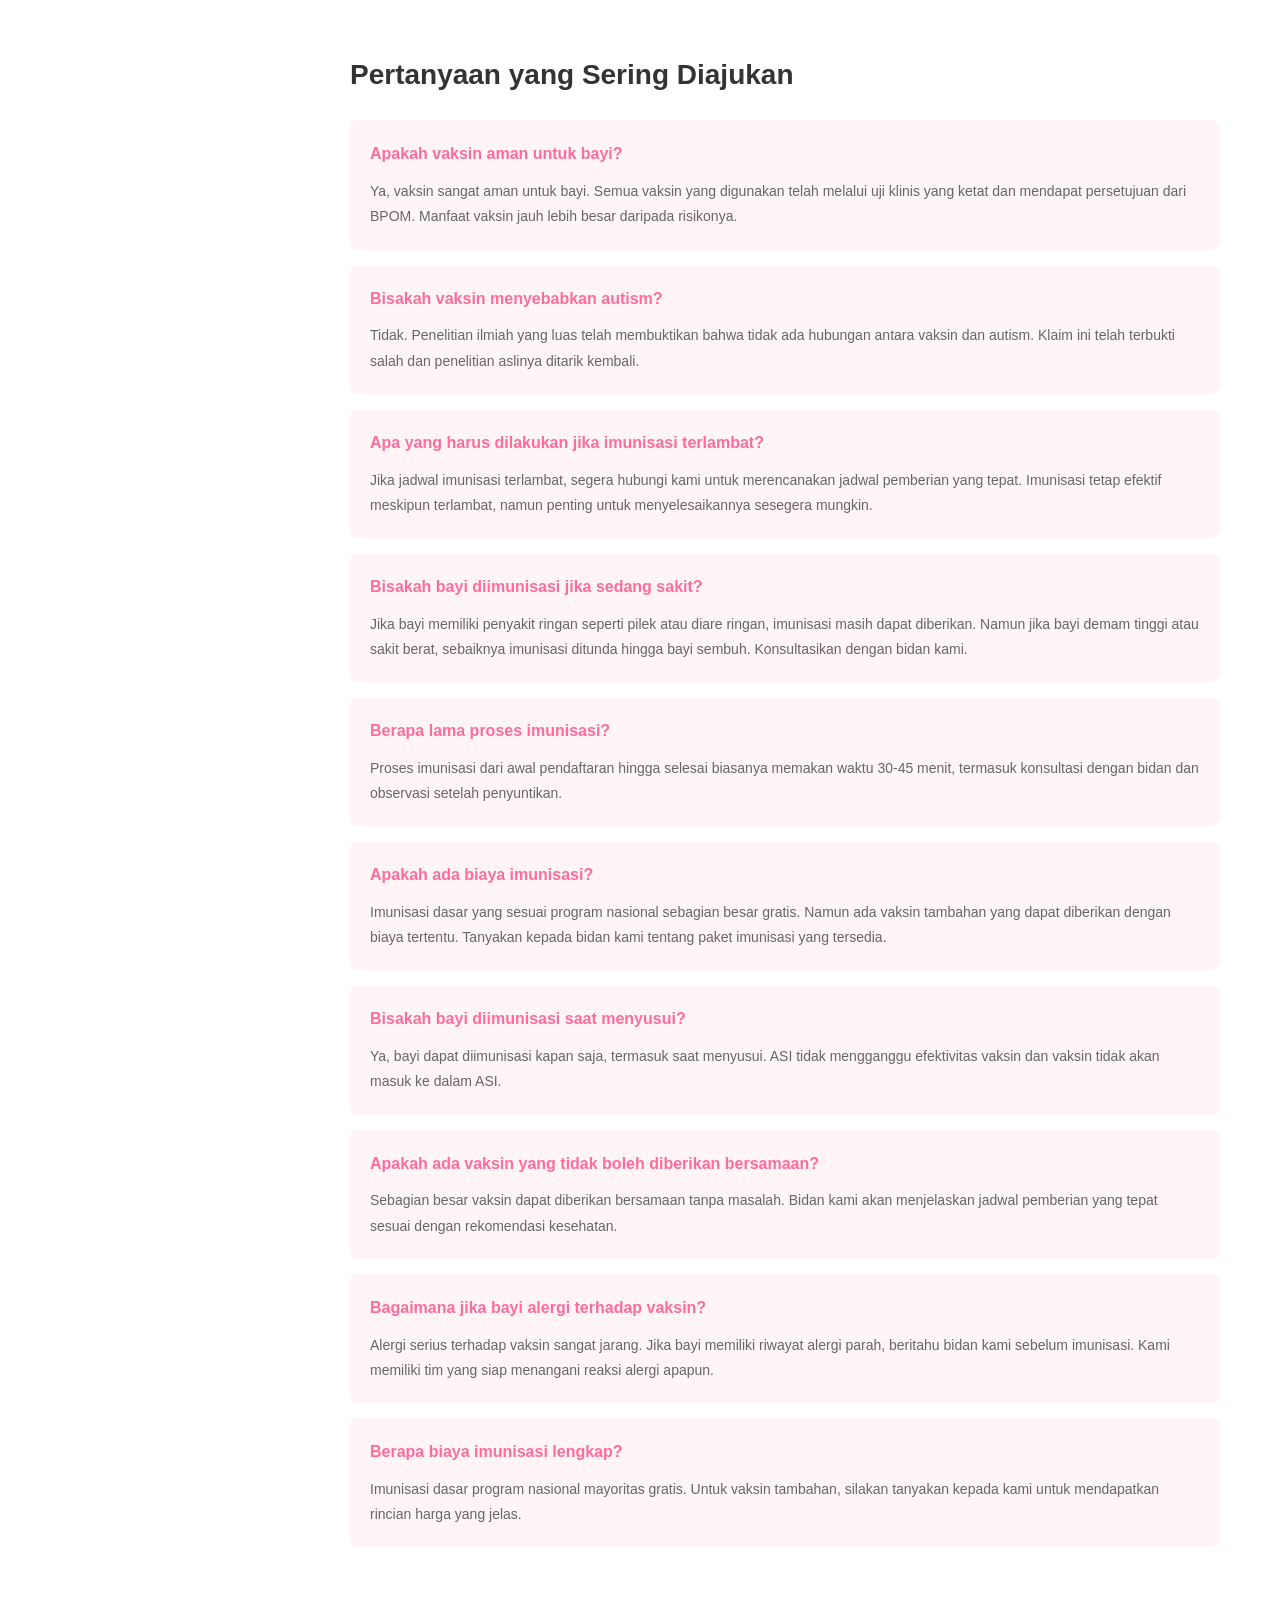
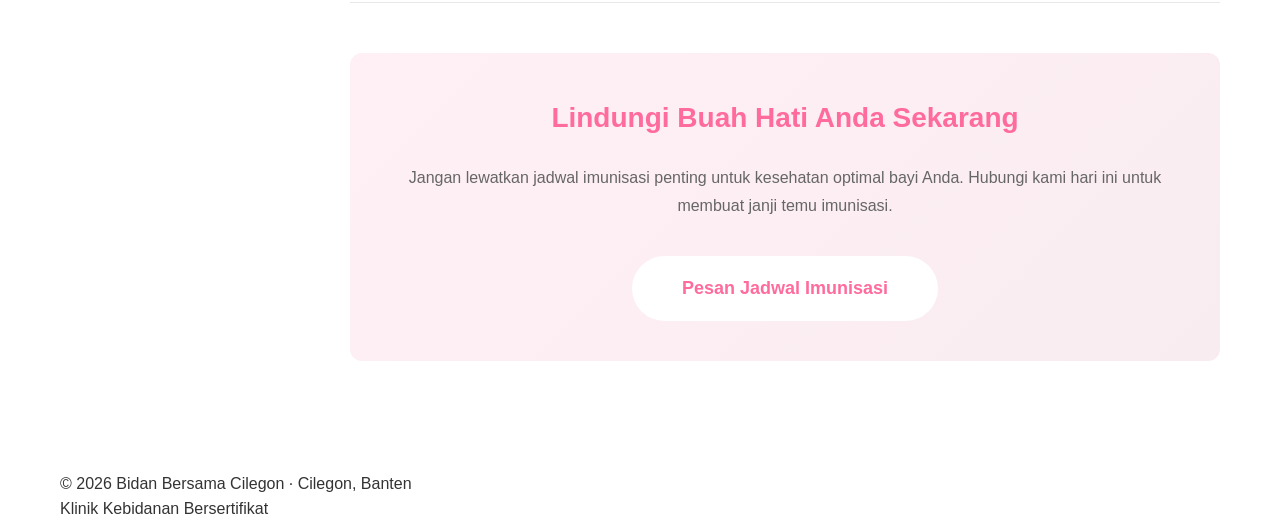
==== commit a2c41699: "Update naming convention Bidan Bersama to Bidan Bersama Cilegon" ====
--- a/imunisasi.html
+++ b/imunisasi.html
@@ -3,7 +3,7 @@
 <head>
     <meta charset="UTF-8">
     <meta name="viewport" content="width=device-width, initial-scale=1.0">
-    <title>Imunisasi Bayi — Bidan Bersama</title>
+    <title>Imunisasi Bayi — Bidan Bersama Cilegon</title>
     <link rel="stylesheet" href="styles.css">
 </head>
 <body>
@@ -11,7 +11,7 @@
     <nav class="navbar">
         <div class="container">
             <div class="nav-brand">
-                <a href="index.html">Bidan Bersama</a>
+                <a href="index.html">Bidan Bersama Cilegon</a>
             </div>
             <div class="nav-toggle" id="navToggle">
                 <span></span>
@@ -417,7 +417,7 @@
     <!-- Footer -->
     <footer class="footer">
         <div class="container">
-            <p>&copy; 2026 Bidan Bersama · Cilegon, Banten</p>
+            <p>&copy; 2026 Bidan Bersama Cilegon · Cilegon, Banten</p>
             <p class="footer-secondary">Klinik Kebidanan Bersertifikat</p>
         </div>
     </footer>
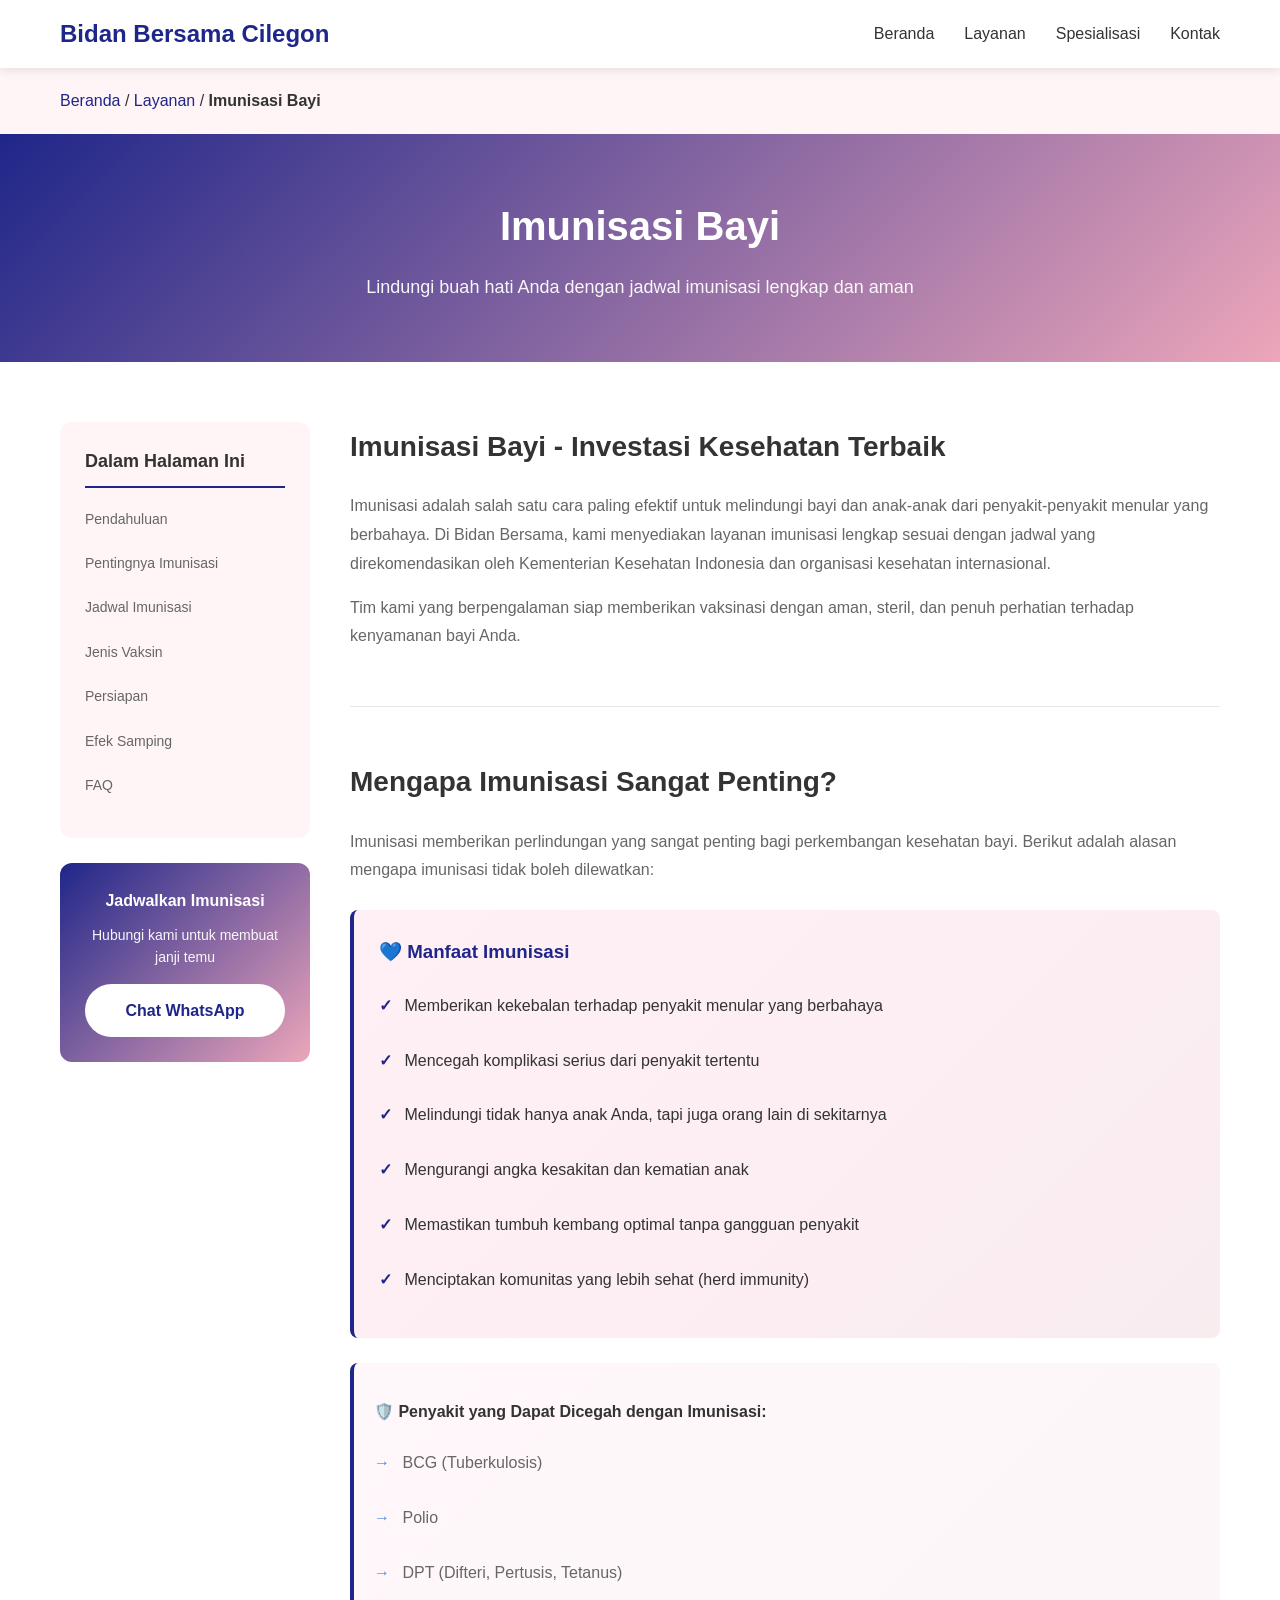
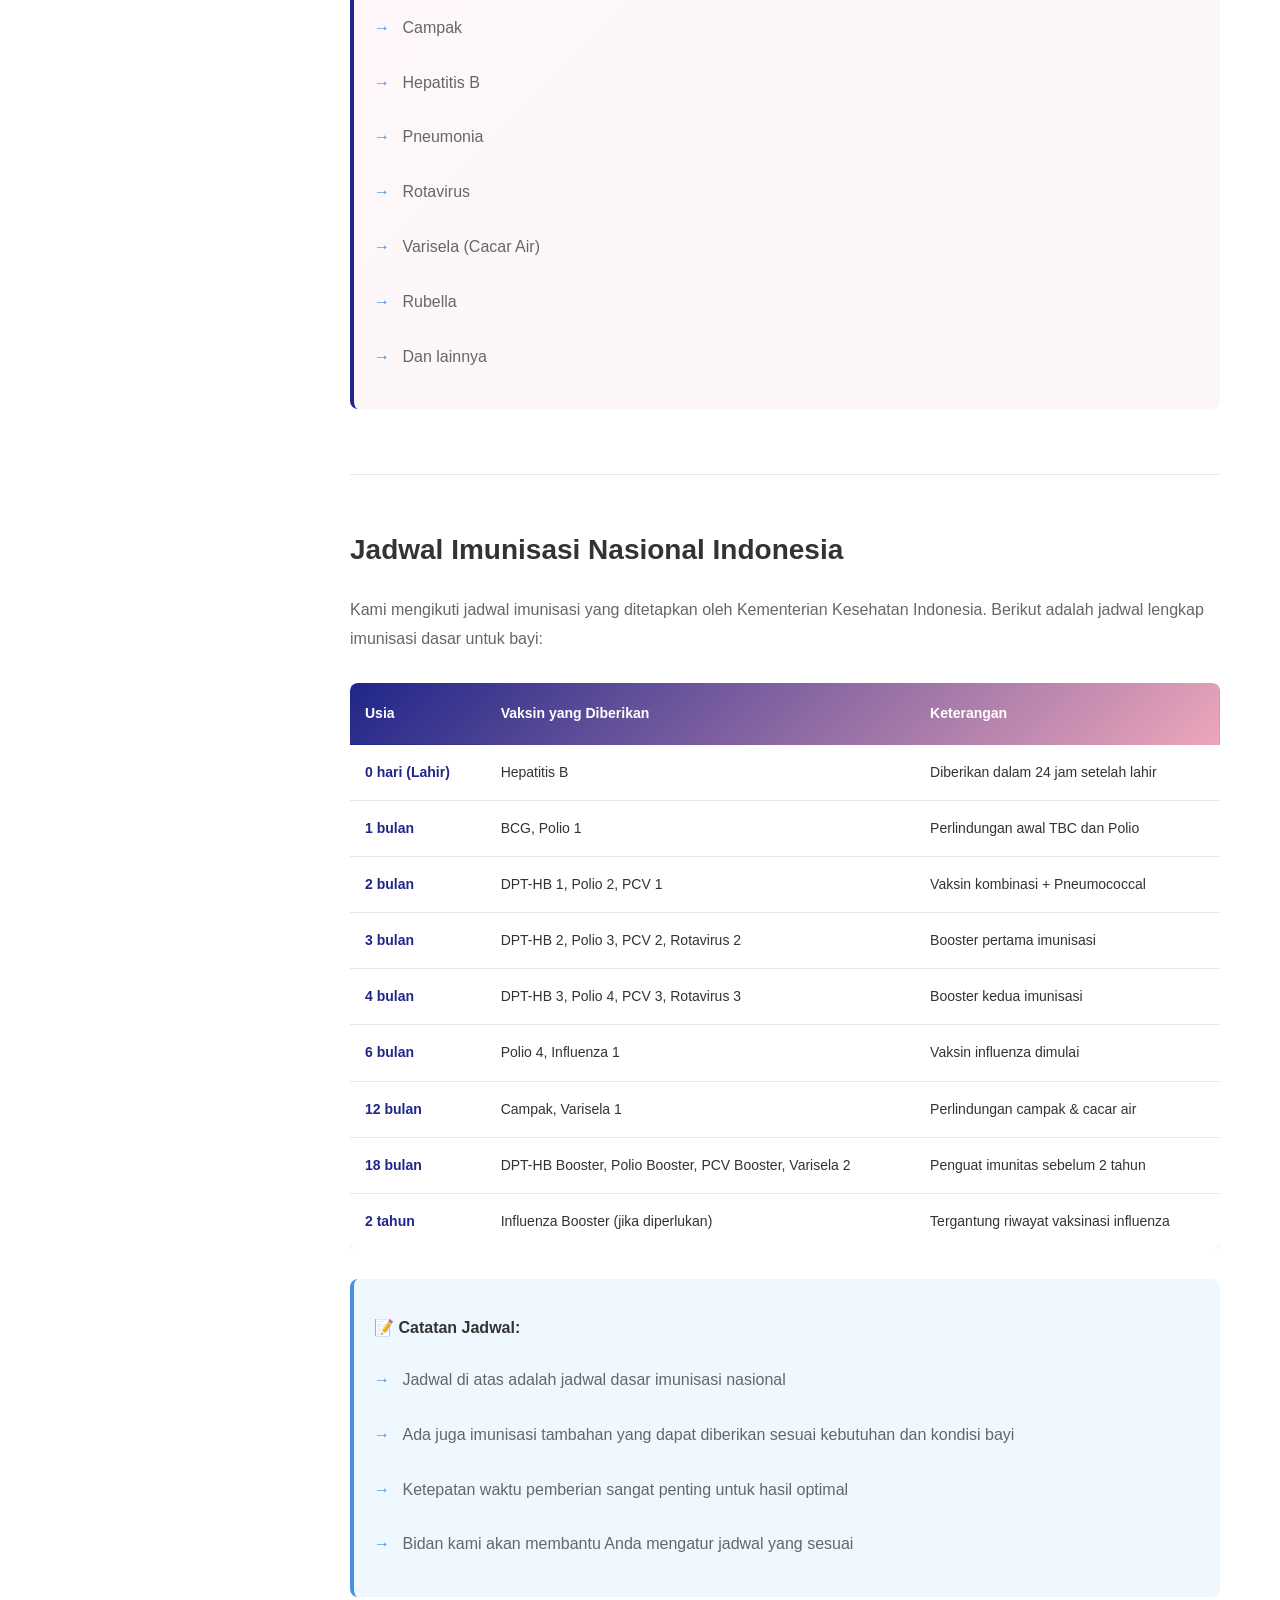
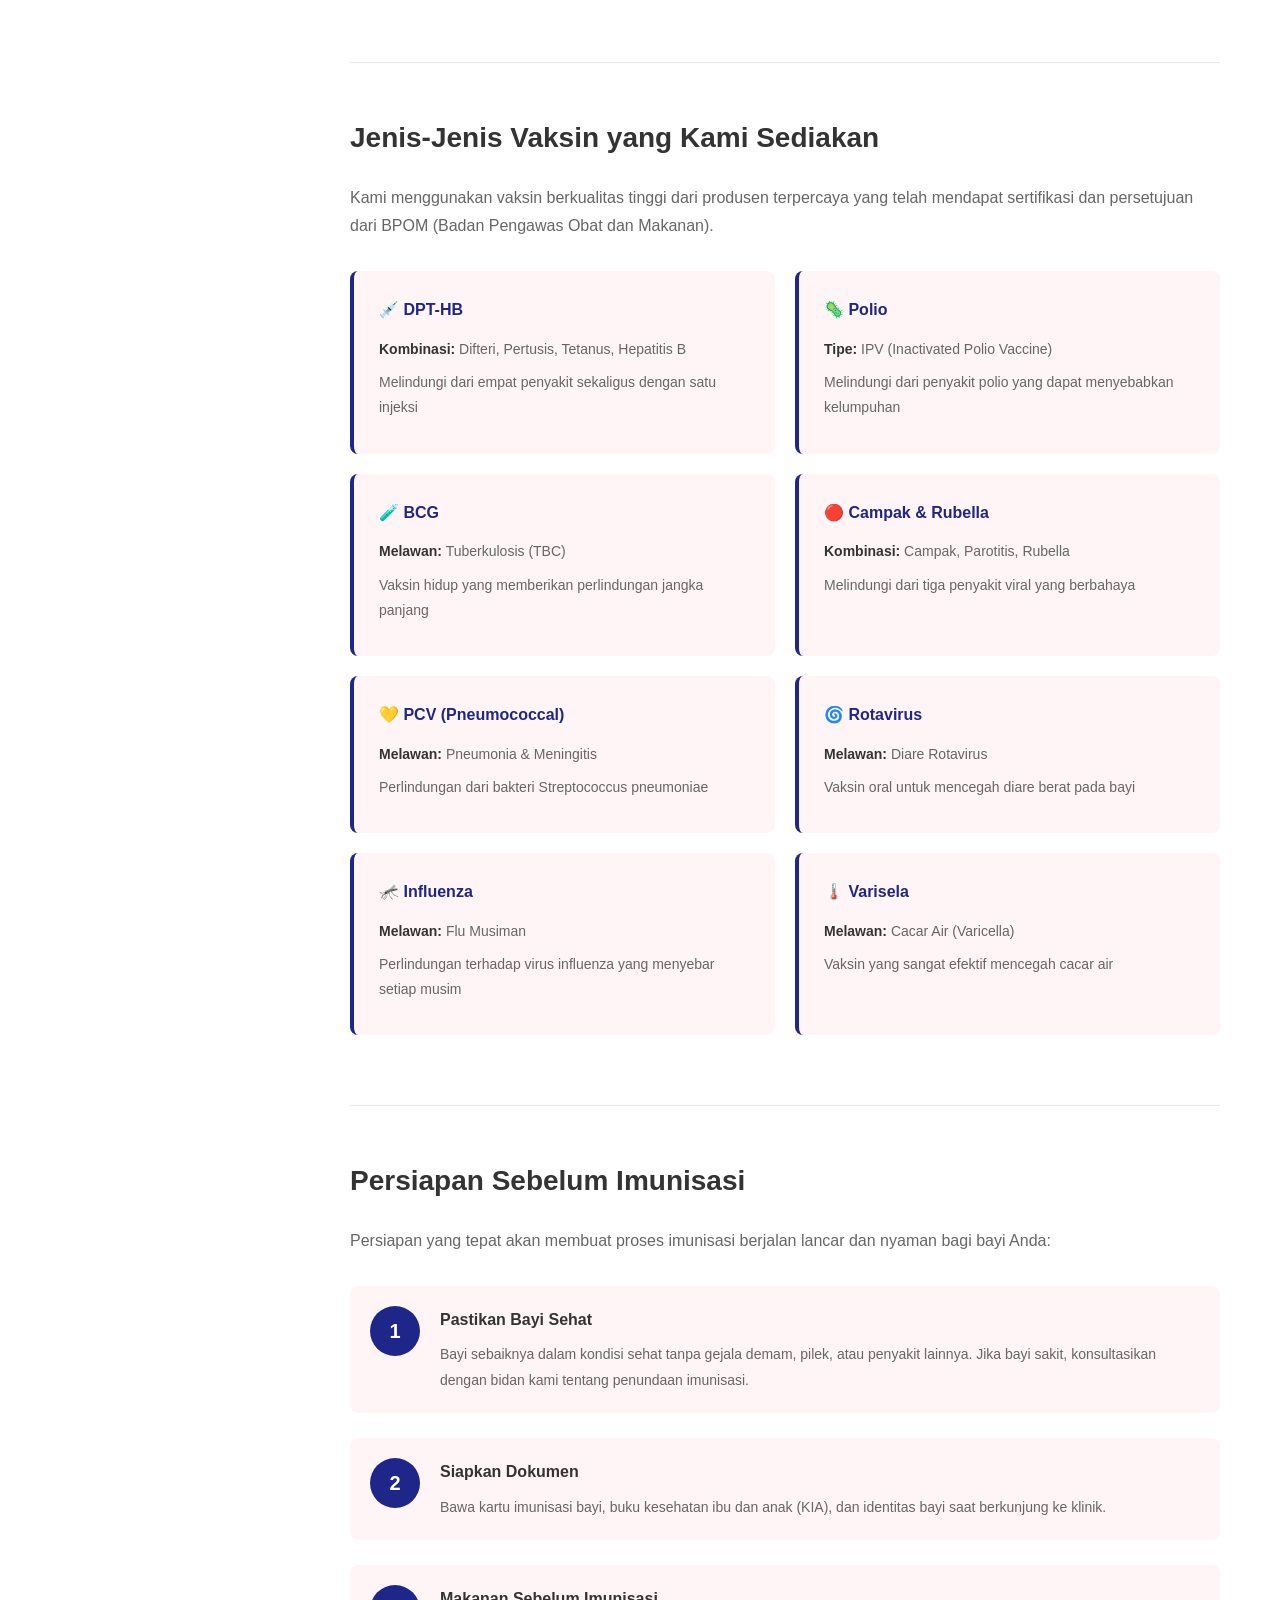
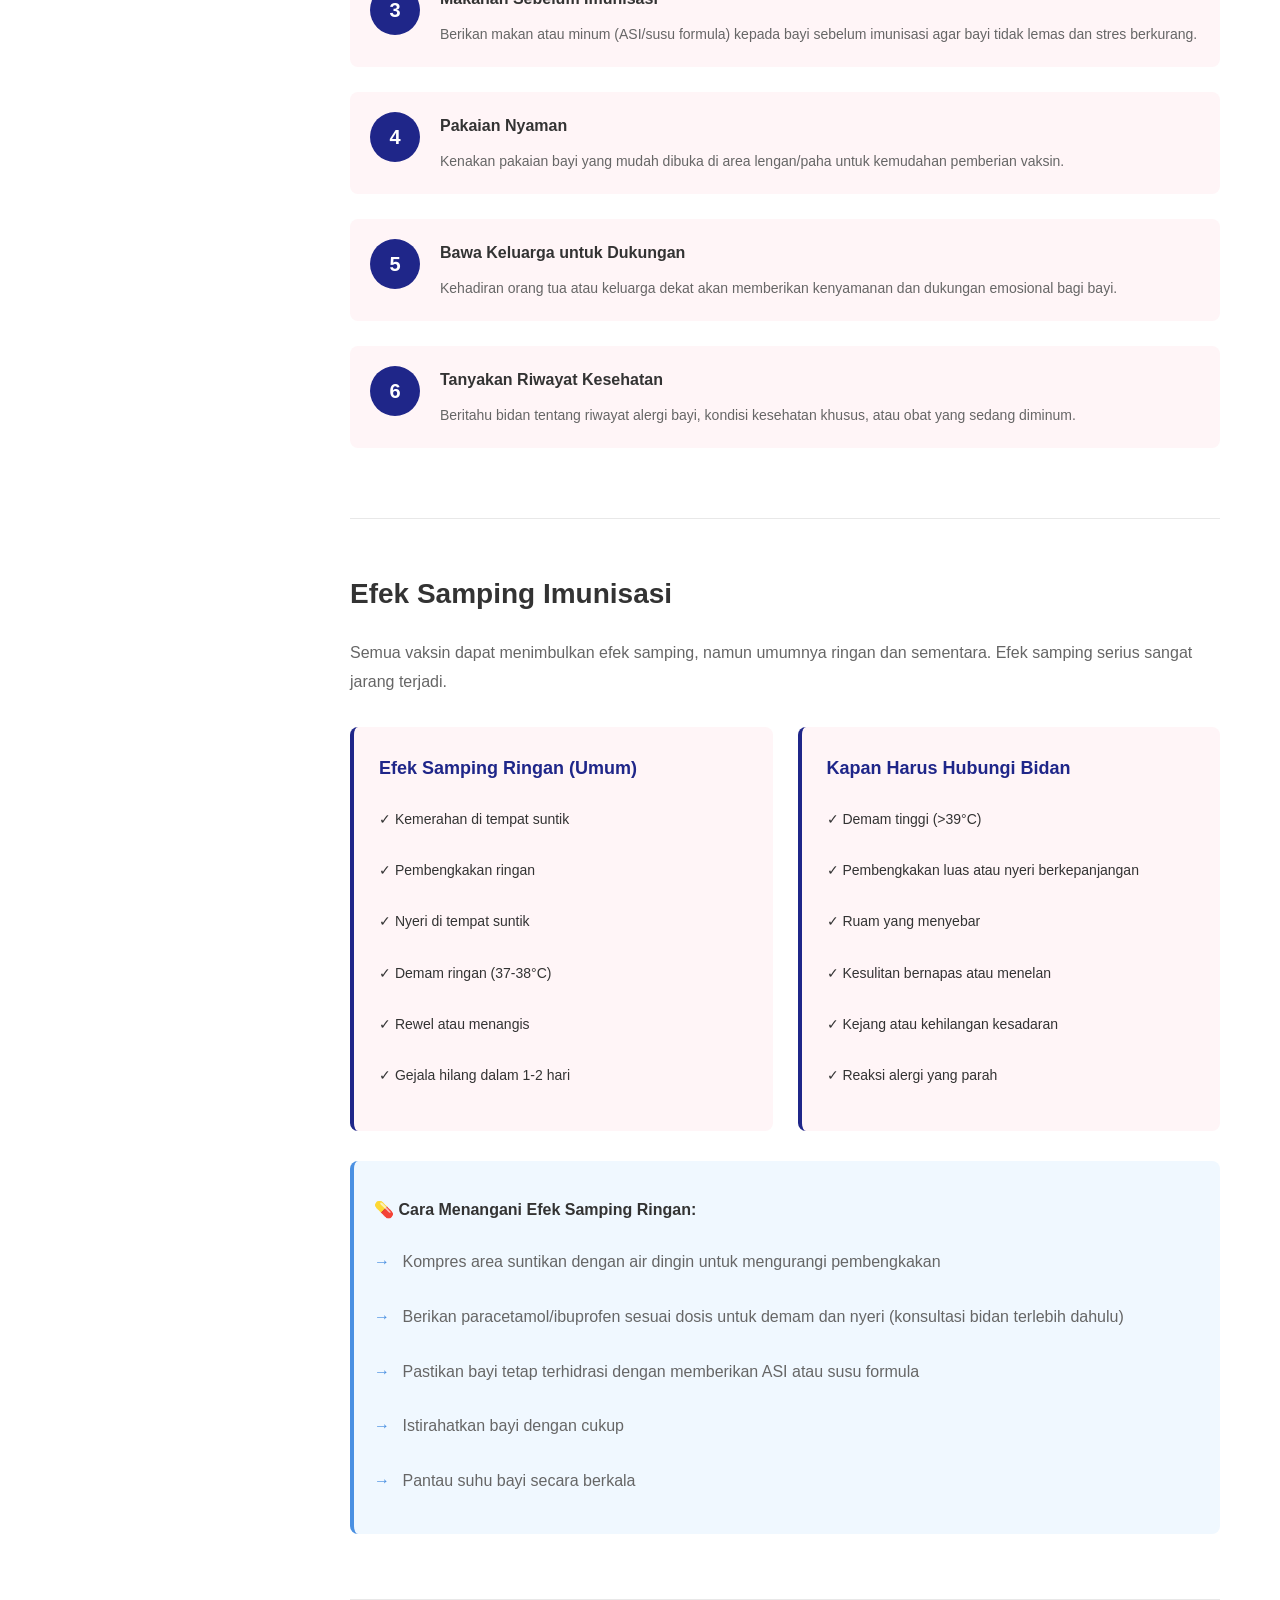
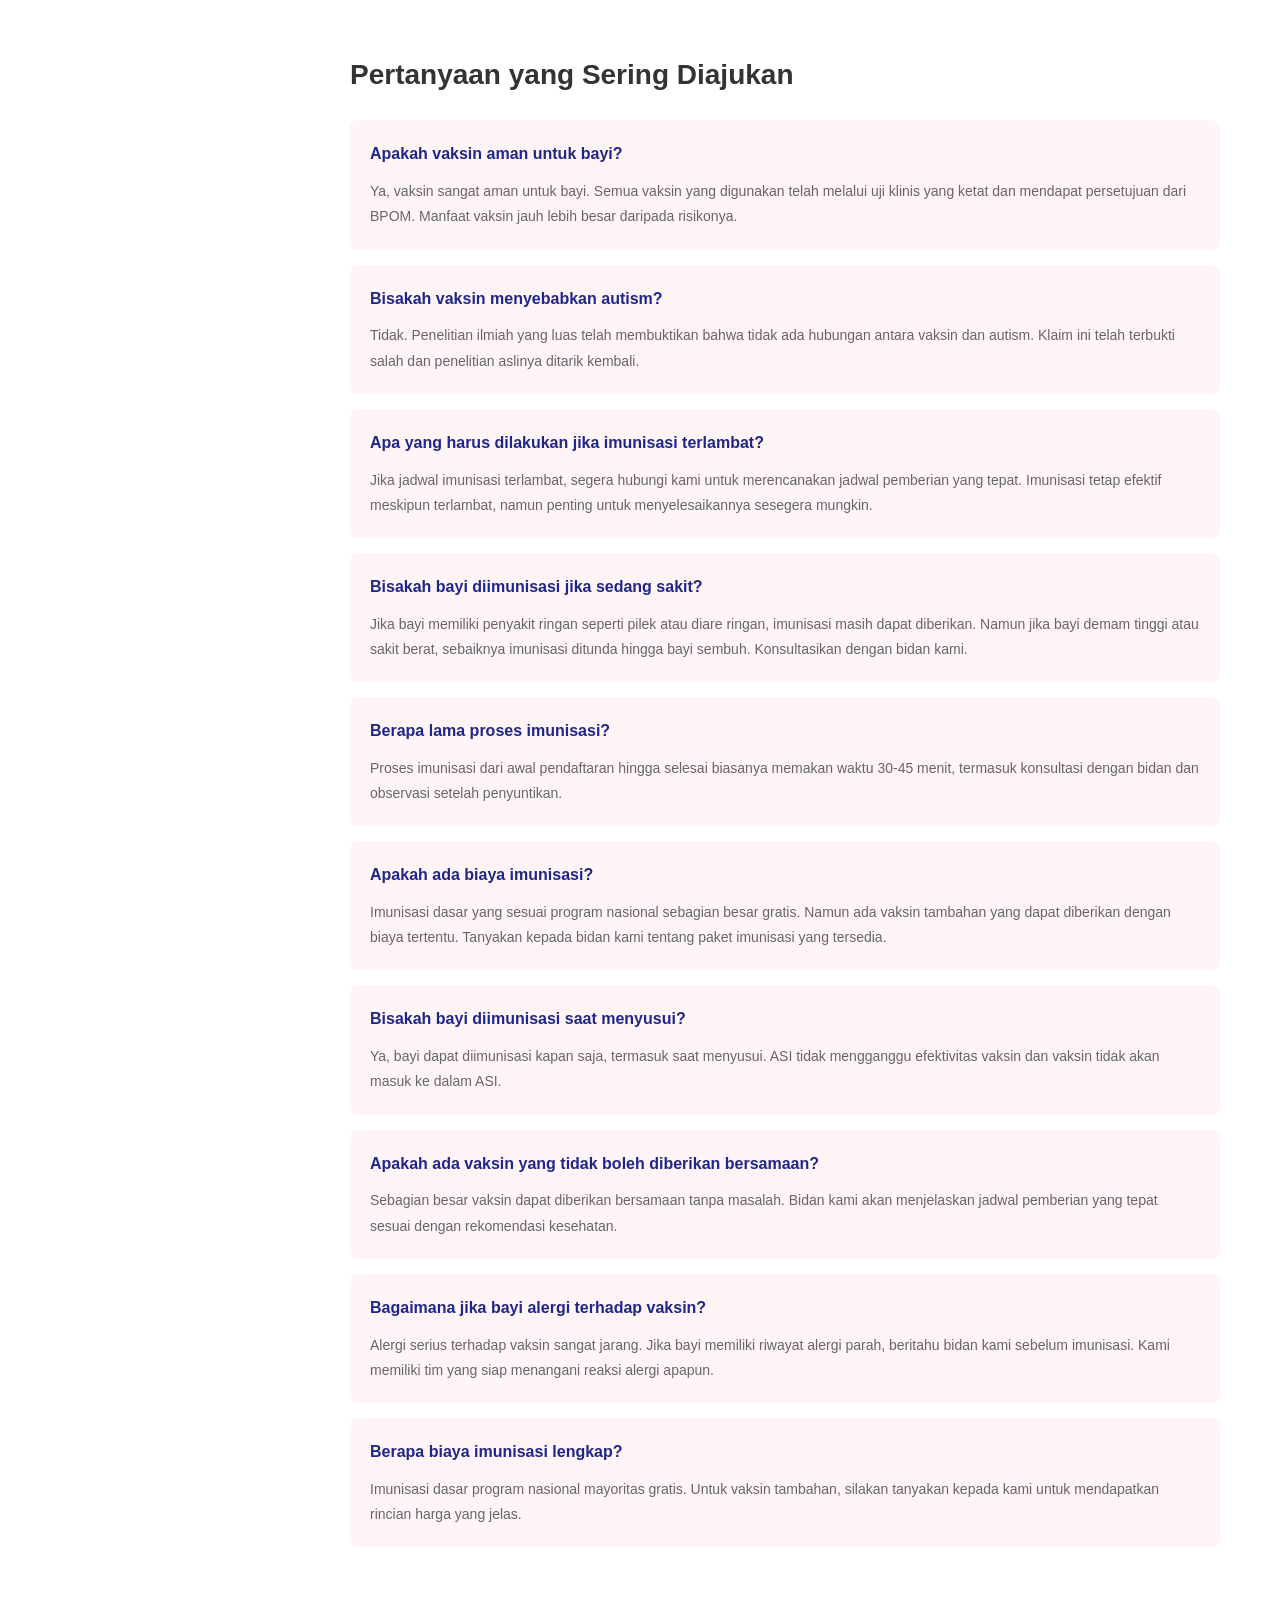
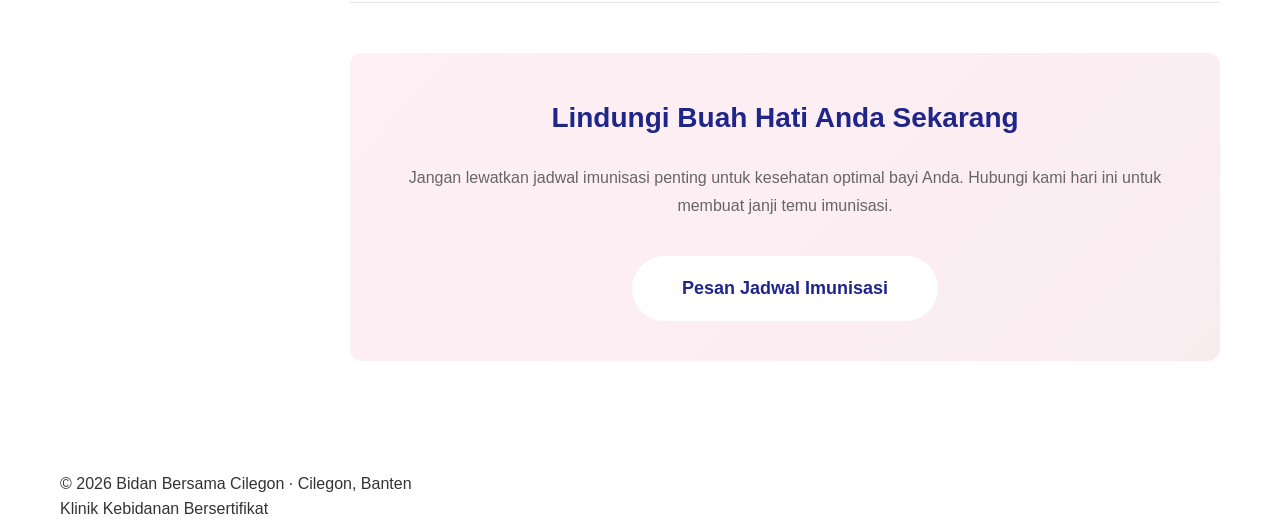
==== commit d46ade20: "new files updated from vscode" ====
--- a/imunisasi.html
+++ b/imunisasi.html
@@ -23,7 +23,7 @@
                 <li><a href="index.html#services" class="nav-link">Layanan</a></li>
                 <li><a href="#" class="nav-link">Spesialisasi</a>
                     <ul class="submenu">
-                        <li><a href="melahirkan-menyusui.html">Melahirkan & Menyusui</a></li>
+                        <li><a href="mother.html">Melahirkan & Menyusui</a></li>
                         <li><a href="imunisasi.html">Imunisasi Bayi</a></li>
                         <li><a href="mom-baby-care.html">Mom & Baby Care</a></li>
                         <li><a href="prosedurtes.html">Prosedur & Tes</a></li>
--- a/styles.css
+++ b/styles.css
@@ -5,8 +5,8 @@
 }
 
 :root {
-    --primary-color: #FF6B9D;
-    --secondary-color: #C44569;
+    --primary-color: #1f2689;
+    --secondary-color: #eda6ba;
     --light-bg: #FFF5F7;
     --text-dark: #333333;
     --text-light: #666666;
@@ -19,7 +19,7 @@
 }
 
 body {
-    font-family: 'Segoe UI', Tahoma, Geneva, Verdana, sans-serif;
+    font-family: Poppins, Montserrat, Geneva, Verdana, sans-serif;
     line-height: 1.6;
     color: var(--text-dark);
 }
@@ -87,8 +87,8 @@
 /* Hero section bgr */
 
 .hero-bg {
-    background: linear-gradient(135deg, rgba(255, 107, 157, 0.85) 0%, rgba(196, 69, 105, 0.85) 100%),
-                url('./images/hero-midwife.jpg') center/cover no-repeat;
+    background: linear-gradient(135deg, rgba(107, 198, 255, 0.85) 10%, rgba(130, 69, 196, 0.85) 90%),
+                url('./images/bidan.jpg') center/cover no-repeat;
     color: var(--white);
     padding: 120px 20px;
     text-align: center;
@@ -147,8 +147,20 @@
 
 .services-grid {
     display: grid;
-    grid-template-columns: repeat(auto-fit, minmax(300px, 1fr));
+    grid-template-columns: repeat(4, 1fr);
     gap: 30px;
+}
+
+@media (max-width: 1024px) {
+    .services-grid {
+        grid-template-columns: repeat(2, 1fr);
+    }
+}
+
+@media (max-width: 600px) {
+    .services-grid {
+        grid-template-columns: 1fr;
+    }
 }
 
 .service-card {
@@ -1133,12 +1145,12 @@
     display: block;
 }
 
-.btn-outline {
+/* .btn-outline {
     display: inline-block;
     padding: 12px 30px;
     border: 2px solid var(--primary-color);
     border-radius: 50px;
-    color: var(--primary-color);
+    color: var(--white);
     text-decoration: none;
     font-weight: 600;
     background: transparent;
@@ -1149,7 +1161,7 @@
     background: var(--primary-color);
     color: var(--white);
     transform: translateY(-2px);
-}
+} */
 
 /* Responsive */
 @media (max-width: 768px) {
